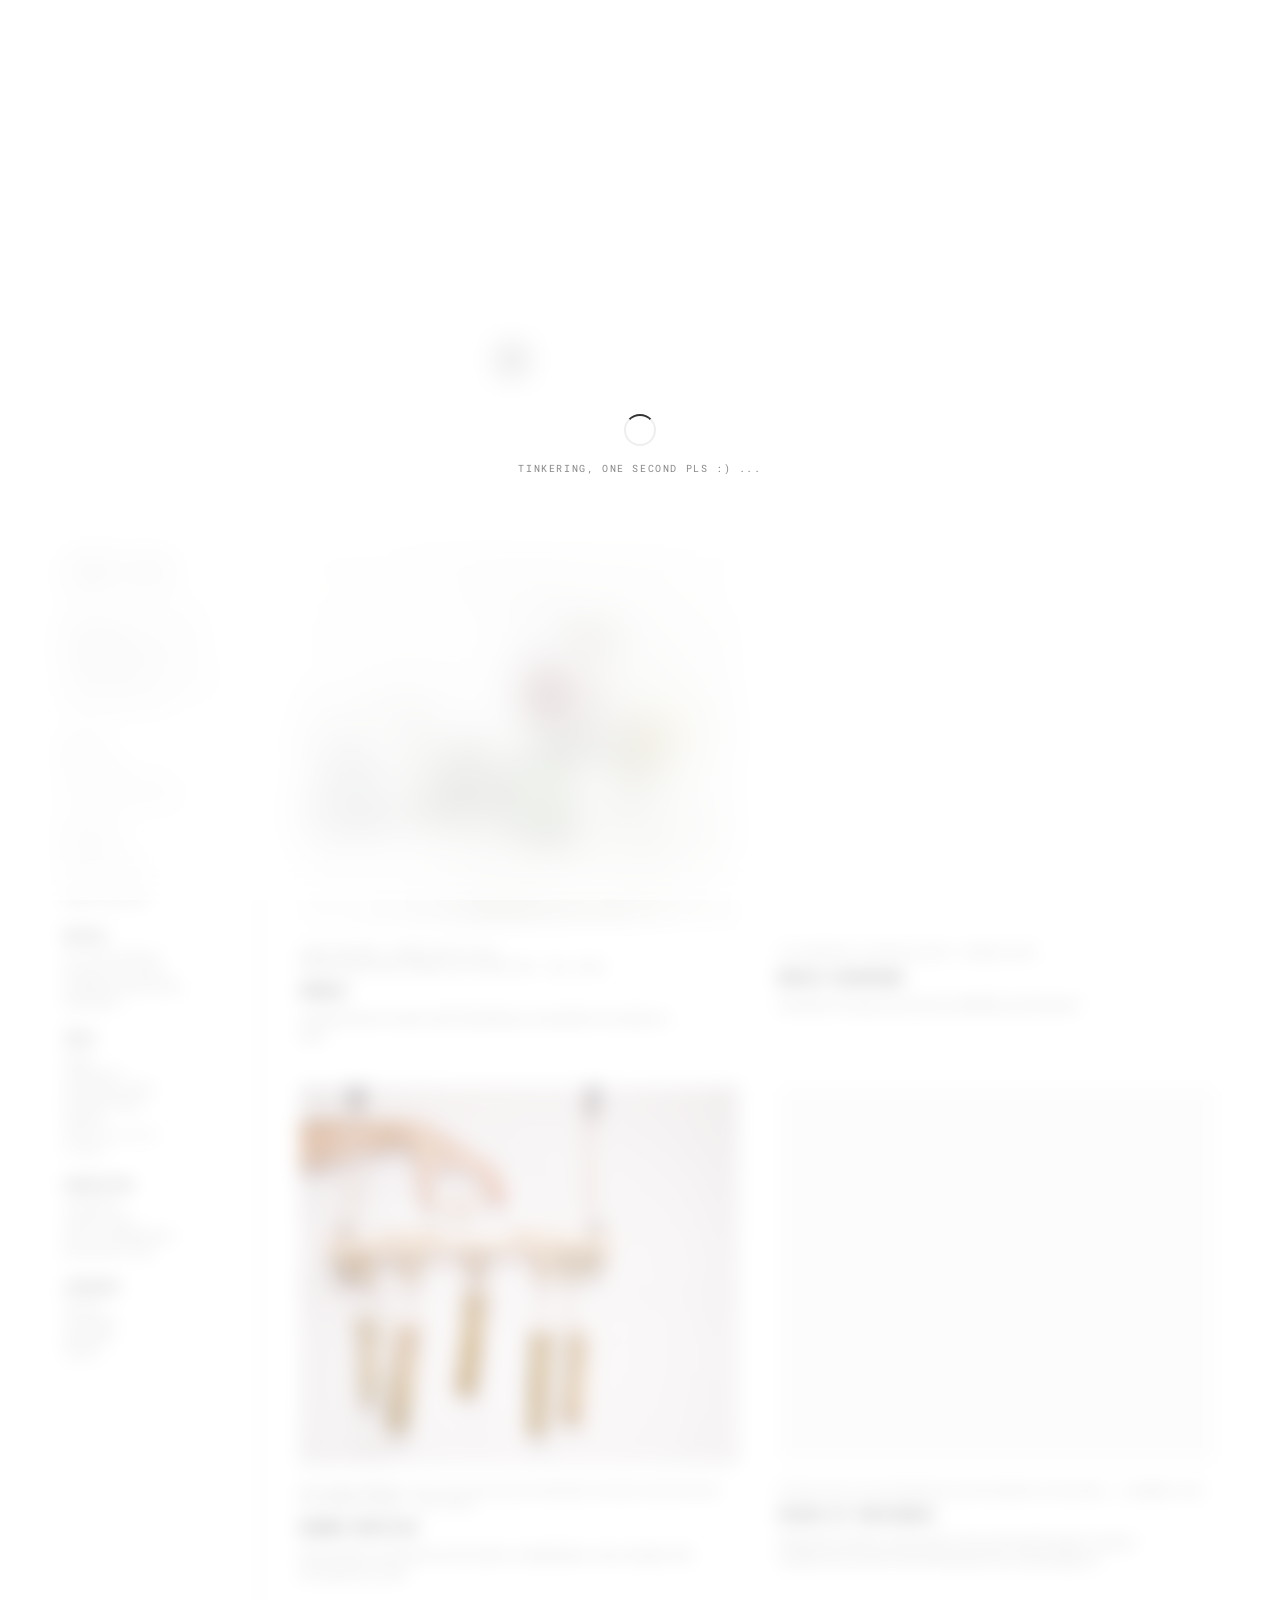
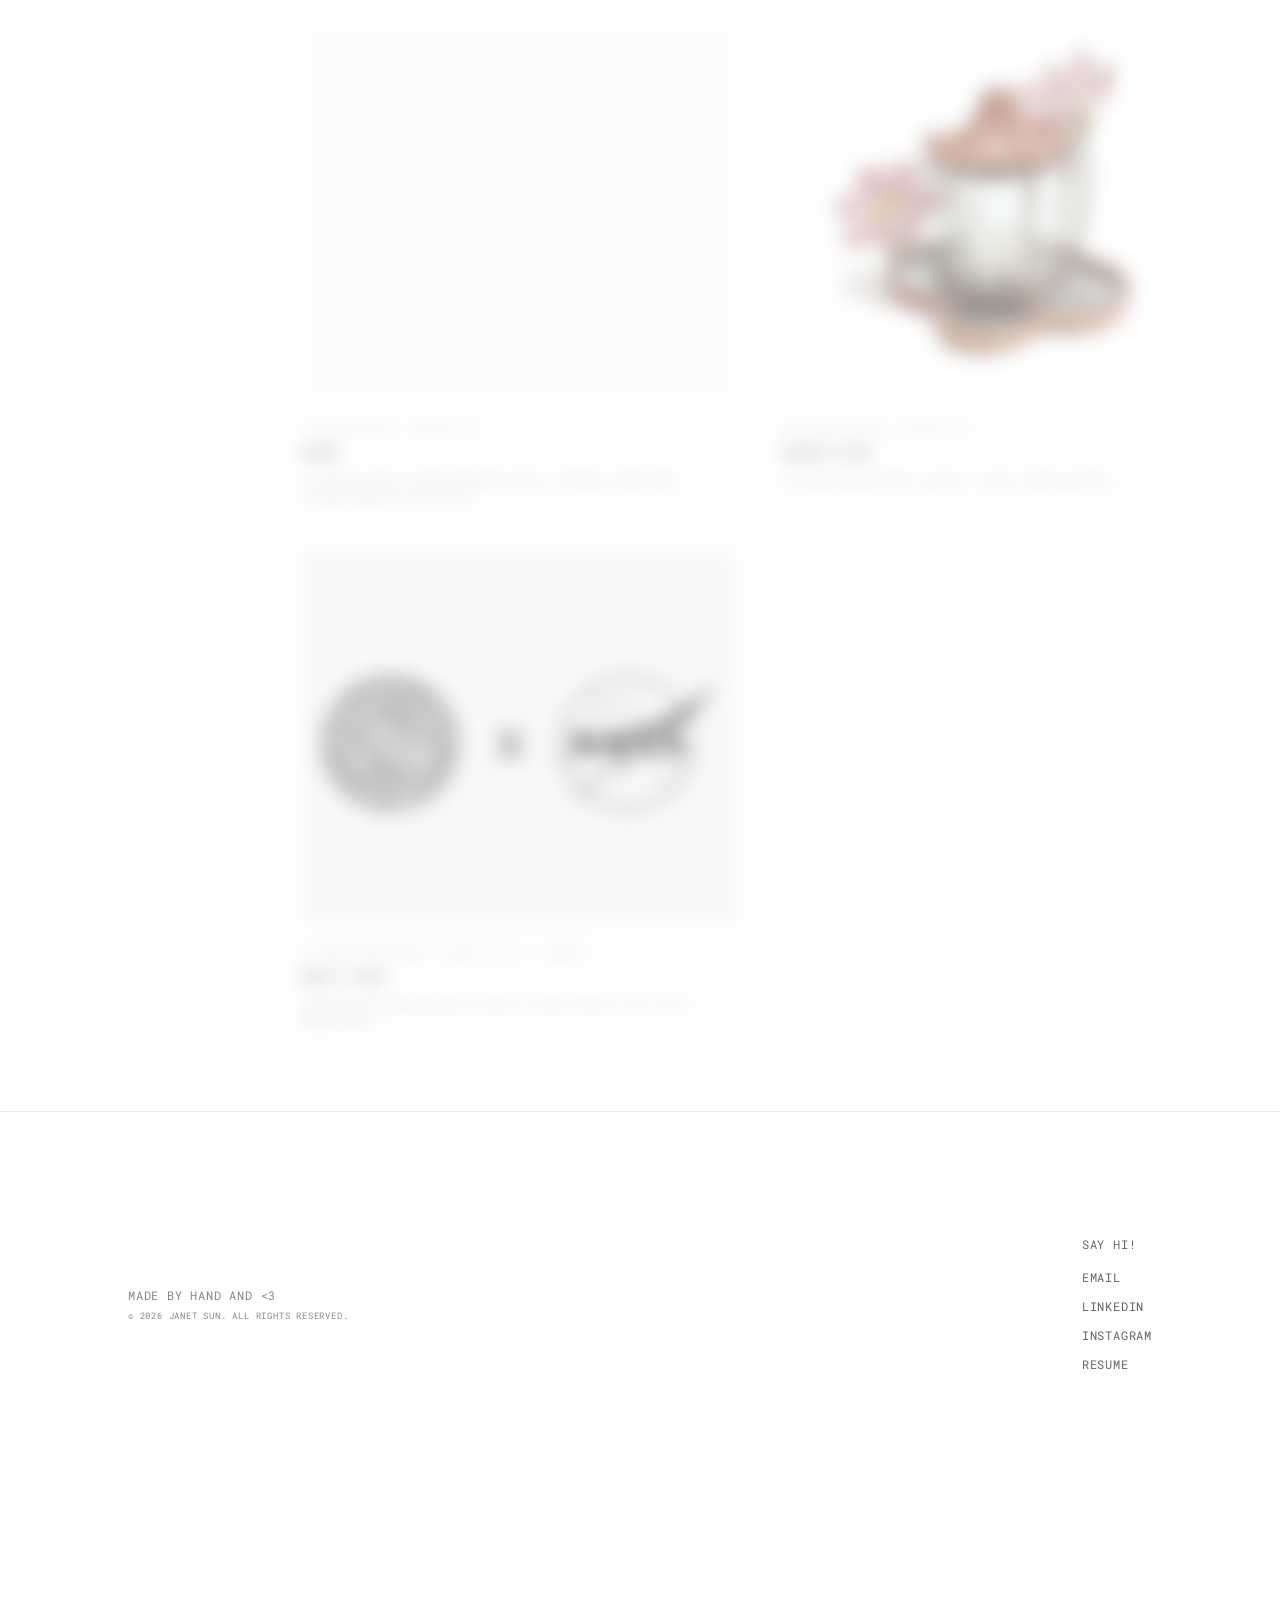
==== index.html @ c60e429c "update" ====
<!DOCTYPE html>
<html lang="en">
<head>
<meta charset="UTF-8" />
<meta name="viewport" content="width=device-width, initial-scale=1.0" />
<title>Janet Sun Works</title>

<link href="https://fonts.googleapis.com/css2?family=Inter:wght@400;500&family=Source+Serif+4:opsz@8..60&family=Roboto+Mono&display=swap" rel="stylesheet">
<link rel="stylesheet" href="styles.css">
<style>
  .index-loading {
    position: fixed;
    inset: 0;
    z-index: 99999;
    background: rgba(255, 255, 255, 0.6);
    backdrop-filter: blur(20px);
    -webkit-backdrop-filter: blur(20px);
    display: flex;
    flex-direction: column;
    align-items: center;
    justify-content: center;
    transition: opacity 0.5s ease, visibility 0.5s ease;
  }
  .index-loading.hidden {
    opacity: 0;
    visibility: hidden;
    pointer-events: none;
  }
  .index-loading-spinner {
    width: 2.5rem;
    height: 2.5rem;
    border: 3px solid #eee;
    border-top-color: #333;
    border-radius: 50%;
    animation: index-loading-spin 0.9s linear infinite;
  }
  .index-loading-text {
    font-family: 'Roboto Mono', monospace;
    font-size: clamp(0.6875rem, 1.5vw, 0.75rem);
    text-transform: uppercase;
    letter-spacing: 0.125rem;
    color: #888;
    margin-top: 1.25rem;
  }
  @keyframes index-loading-spin {
    to { transform: rotate(360deg); }
  }
  /* Click me cursor on cards */
  .cursor.click-me-bubble {
    width: 0;
    height: 0;
    background: none;
    backdrop-filter: none;
    -webkit-backdrop-filter: none;
  }
  .cursor.click-me-bubble::after {
    content: "click me";
    position: absolute;
    left: 50%;
    top: 50%;
    transform: translate(-50%, -50%);
    white-space: nowrap;
    font-family: 'Roboto Mono', monospace;
    font-size: clamp(0.625rem, 1.2vw, 0.6875rem);
    font-weight: 600;
    letter-spacing: 0.03125rem;
    text-transform: uppercase;
    color: #000;
    background: rgba(255, 255, 255, 0.95);
    padding: 0.5rem 0.875rem;
    border-radius: 100px;
    box-shadow: 0 4px 16px rgba(0, 0, 0, 0.12);
    border: 1px solid rgba(0, 0, 0, 0.06);
  }
  /* Coming soon cursor on NASA x RISD */
  .cursor.coming-soon-bubble {
    width: 0;
    height: 0;
    background: none;
    backdrop-filter: none;
    -webkit-backdrop-filter: none;
  }
  .cursor.coming-soon-bubble::after {
    content: "coming soon";
    position: absolute;
    left: 50%;
    top: 50%;
    transform: translate(-50%, -50%);
    white-space: nowrap;
    font-family: 'Roboto Mono', monospace;
    font-size: clamp(0.625rem, 1.2vw, 0.6875rem);
    font-weight: 600;
    letter-spacing: 0.03125rem;
    text-transform: uppercase;
    color: #222;
    background: rgba(255, 255, 255, 0.95);
    padding: 0.5rem 0.875rem;
    border-radius: 100px;
    box-shadow: 0 4px 16px rgba(0, 0, 0, 0.12);
    border: 1px solid rgba(0, 0, 0, 0.06);
  }
</style>
</head>

<body>

<div id="index-loading" class="index-loading" aria-hidden="false">
  <div class="index-loading-spinner"></div>
  <p class="index-loading-text">tinkering, one second pls :) <span id="index-loading-dots" class="index-loading-dots"></span></p>
</div>
<script>
(function() {
  var el = document.getElementById('index-loading-dots');
  if (!el) return;
  var n = 0;
  setInterval(function() {
    n = (n + 1) % 4;
    el.textContent = n === 0 ? '' : '.'.repeat(n);
  }, 350);
})();
</script>

<div class="nav">
  <div onclick="window.location.href='index.html'">Janet Sun</div>
  <div class="nav-right">
    <span onclick="window.location.href='#work'">Work</span>
    <span onclick="window.location.href='about.html'">About</span>
  </div>
</div>

<div class="board">
  <div class="cursor"></div>

  <p class="bg-paragraph"> Hello! Welcome to my industrial design portfolio! Thank you for taking the time to explore my page and I hope you enjoy your stay!<p\>
  <div class="hero">
    <video autoplay muted playsinline preload="auto" class="hero-video">
      <source src="Comp 1.mp4" type="video/mp4">
      Your browser does not support the video tag.
    </video>
    <div class="hero-name">JANET SUN</div>
  </div>

  <div class="card orange">
    <p>
      Janet is an interdisciplinary designer passionate about hands-on prototyping,  visual craft and intentional design.
    </p>
    <div class="line"></div>
  </div>

  <div class="card peach">
    She is studying <b>Industrial Design</b> at the<b> Rhode Island School of Design</b>,
    where she is exploring and tinkering with technology and design.
  </div>

  <div class="card blue">
    ꩜
  </div>

  <div class="card green">
    孙敏捷
  </div>

  <div class="scroll-arrow">
    ↓
  </div>
  <div class="white-page-line"></div>
</div>

<div class="gallery-section gallery-section-blurred" id="work">
  <div class="gallery-container">
    <div class="section-header">
      <h1>Janet Sun</h1>
      <p>Rhode Island School of Design<br> <b>Industrial Design '27</b> <i>(Computation, Technology & Culture Concentration)</i></b></p>
      
      <div class="skills-list">
        <div class="skills-group">
          <h4>Design</h4>
          <ul>

            
            <li>UI/UX Design</li>
            <li>Concept Development</li>
            <li>Orthographic & Drawing</li>
            </ul>
        </div>

        <div class="skills-group">
          <h4>Research</h4>
          <ul>
            <li>Ethnography</li>
           
            <li>Usability Testing</li>
            <li>Journey Mapping</li>
            <li>Survey Analysis</li>
          </ul>
        </div>

        <div class="skills-group">
          <h4>Digital</h4>
          <ul>
            <li>AR / VR Exploration</li>
            <li>Interactive Systems</li>
            <li>Experience Prototyping</li>
            <li>Web Design</li>
          </ul>
        </div>

        <div class="skills-group">
          <h4>Tools</h4>
          <ul>
            <li>Figma</li>
            <li>Adobe Suite</li>
            <li>SolidWorks, Rhino</li>
            <li>Blender, Nomad</li>
            <li>Arduino</li>
            <li>HTML, CSS, JS, p5.js</li>
            <li>AI tools</li>
          </ul>
        </div>

        <div class="skills-group">
          <h4>Fabrication</h4>
          <ul>
            <li>3D Printing</li>
            <li>Laser Cutting</li>
            <li>Metal & Woodworking</li>
            <li>Rapid Prototyping</li>
          </ul>
        </div>

        <div class="skills-group">
          <h4>Languages</h4>
          <ul>
            <li>English</li>
            <li>Cantonese</li>
            <li>Mandarin</li>
            <li>French</li>
          </ul>
        </div>
      </div>
    </div>
    
    <div class="vertical-line"></div>

    <div class="gallery-grid">
      <a href="seedle.html" class="gallery-item-link">
      <div class="gallery-item">
        <img src="photo/seedle/Gemini_Generated_Image_8rr1y48rr1y48rr1.png" alt="Seedle">
        <h5>Seed Shaker + Seedle App ui/ux</h5>
        <h5>Exhbited @ RISD Trinellial Exhbition - Fall 2025</h5>
        <h3>Seedle</h3>
        <p> introducing a fun way to start rebuiding our ecosystem one step at a time. </p>
      </div>
    </a>

    <a href="headphone.html" class="gallery-item-link">
      <div class="gallery-item">
        <video autoplay muted loop playsinline preload="auto" class="gallery-video" style="filter: brightness(1.2);">
          <source src="photo/headphone/Sequence 01.mp4" type="video/mp4">
          Your browser does not support the video tag.
        </video>
        <h5>Solidworks Course @ RISD - Spring 2025</h5>
        <h3>Mosaic Headphone</h3>
        <p> Exloration through 3D cad with SolidWorks and Keyshot </p>
      </div>
    </a>

    <a href="bamboo.html" class="gallery-item-link">
      <div class="gallery-item">
        <img src="photo/bamboo/BAMBOO1.png" alt="Bamboo Project">
        <h5>Bat Enrichement Tool  @ the Wildlife Rehabilitators Association of Rhode Island - Fall 2025</h5>
        <h3>Bamboo Whistler</h3>
        <p>Echolocation enrichment tool for bats in rehabilitation, also versatile with bird species as well.</p>
      </div>
    </a>

    <a href="mall.html" class="gallery-item-link">
      <div class="gallery-item">
        <video autoplay muted loop playsinline preload="auto" class="gallery-video" style="object-position: center 50%;">
          <source src="photo/Mall pVD/IMG_2078.mp4" type="video/mp4">
          Your browser does not support the video tag.
        </video>
        <h5>Exhibition & AR Experience @ Providence place mall - Summer 2025</h5>
        <h3>Echoes of Providence </h3>
        <p>Bringing Providence spirit back to the local mall through in-person research and custom-built AR experiences using SnapLens.</p>
      </div>
    </a>

    <a href="bloom.html" class="gallery-item-link">
      <div class="gallery-item">
        <video id="bloom-cover-video" autoplay muted loop playsinline preload="auto" class="gallery-video" style="object-position: center 50%; opacity: 0.9;">
          <source src="photo/Bloom/0219(2).mp4" type="video/mp4">
          Your browser does not support the video tag.
        </video>
        <h5>Tape Dispenser - Spring 2025</h5>
        <h3>Bloom</h3>
        <p>A multiples project. exploring different ways to multiple a single object through material, tools and form.</p>
      </div>
    </a>

    <a href="locked-lotus.html" class="gallery-item-link">
      <div class="gallery-item">
        <img src="photo/LockedLotus/Untitled_White_Background_Edit_2026-02-21_15-52.png" alt="Locked Lotus">
        <h5>Art Installation - Spring 2023 </h5>
        <h3>Locked Lotus</h3>
        <p>Lotus flowers and lantern structure—serene, refined, artisanal.</p>
      </div>
    </a>

    <a href="#work" class="gallery-item-link gallery-item-link-nasa">
      <div class="gallery-item">
        <img src="photo/nasa/nasa%20x%20risd-01.png" alt="NASA x RISD" style="filter: grayscale(100%) invert(1);">
        <h5>Extreme Enviroment Course @ RISD - Ongoing</h5>
        <h3>NASA x RISD</h3>
        <p>designing and building lifesize mockup of a space station for the current NASA mission. </p>
      </div>
    </a>

    
  </div>
</div>
</div>

<footer id="footer" class="footer">
  <div class="footer-content">
    <div class="footer-left">
      <p style="font-size: 0.9rem; color: #888; margin-bottom: 6px;">Made by hand and &lt;3</p>
      <p>&copy; 2026 Janet Sun. All rights reserved.</p>
    </div>
    <div class="footer-right">
      <p class="footer-say-hi">Say hi!</p>
      <div class="footer-links">
        <a href="mailto:janetsun05@gmail.com">Email</a>
        <a href="https://www.linkedin.com/in/janet-sun05" target="_blank" rel="noopener noreferrer">LinkedIn</a>
        <a href="#">Instagram</a>
        <a href="janetsunCV_ID.pdf" target="_blank" rel="noopener noreferrer">Resume</a>
      </div>
    </div>
  </div>
</footer>

<script src="main.js"></script>
<script>
  (function() {
    var bloomVideo = document.getElementById('bloom-cover-video');
    if (bloomVideo) {
      bloomVideo.playbackRate = 0.4;
    }
  })();
  (function() {
    var cursor = document.querySelector('.cursor');
    var cards = document.querySelectorAll('.card');
    if (!cursor || !cards.length) return;
    cards.forEach(function(card) {
      card.addEventListener('mouseenter', function() {
        if (document.body.classList.contains('content-revealed') && !document.body.classList.contains('cards-landed')) cursor.classList.add('click-me-bubble');
      });
      card.addEventListener('mouseleave', function() { cursor.classList.remove('click-me-bubble'); });
    });
  })();
  (function() {
    var cursor = document.querySelector('.cursor');
    var nasaLink = document.querySelector('.gallery-item-link-nasa');
    if (!cursor || !nasaLink) return;
    nasaLink.addEventListener('mouseenter', function() { cursor.classList.add('coming-soon-bubble'); });
    nasaLink.addEventListener('mouseleave', function() { cursor.classList.remove('coming-soon-bubble'); });
  })();
</script>
</body>
</html>
---- styles.css ----
:root {
  --bg: #ffffff;
  --orange: #ffffff;
  --peach: #ffffff;
  --blue: #cfe6f8;
  --green: #ffffff;
  --pink: #ffffff;
  --text-dark: #000000;
  --space-xs: 0.25rem;
  --space-sm: 0.5rem;
  --space-md: 1rem;
  --space-lg: 1.5rem;
  --space-xl: 2rem;
  --space-2xl: 2.5rem;
  --space-3xl: 3rem;
}

* {
  box-sizing: border-box;
}

html {
  font-size: 100%; 
  zoom: 0.8; /* Scales EVERYTHING down to 80% including images and videos */
  scroll-behavior: smooth;
  cursor: none;
}

body {
  margin: 0;
  background: var(--bg);
  font-family: Inter, sans-serif;
  font-size: 1rem;
  line-height: 1.5;
  min-height: 100vh;
  overflow-x: hidden;
  overflow-y: auto;
  cursor: none;
  -webkit-font-smoothing: antialiased;
  -moz-osx-font-smoothing: grayscale;
  -webkit-user-select: none; /* Safari */
  -ms-user-select: none; /* IE 10+ and Edge */
  user-select: none; /* Standard syntax */
}

/* Top Nav */
.nav {
  position: fixed;
  top: 0;
  left: 0;
  right: 0;
  z-index: 10000;
  padding: clamp(0.5rem, 2vw, 1rem) clamp(1rem, 4vw, 1.5rem);
  display: flex;
  justify-content: space-between;
  font-size: clamp(0.6875rem, 1.5vw, 0.75rem);
  letter-spacing: 0.1em;
  text-transform: uppercase;
  background: rgba(255, 255, 255, 0.05);
  backdrop-filter: blur(10px);
  -webkit-backdrop-filter: blur(10px);
  border-top: 1px solid rgba(255, 255, 255, 0.8);
  border-bottom: 1px solid #000;
  box-shadow: inset 0 1px 0 rgba(255, 255, 255, 0.3);
  color: #000;
  opacity: 0;
  transition: opacity 1s ease;
}

/* Problem Section Styles */
.problem-section {
  padding: clamp(3rem, 8vw, 8.75rem) 10%;
  background: #fff;
  text-align: center;
  position: relative;
  z-index: 10;
  min-height: 100vh;
  display: flex;
  flex-direction: column;
  justify-content: center;
}

.problem-label {
  font-family: 'Roboto Mono', monospace;
  font-size: clamp(0.75rem, 1.5vw, 0.875rem);
  text-transform: uppercase;
  letter-spacing: 0.125rem;
  color: #666;
  margin-bottom: clamp(1.5rem, 4vw, 2.5rem);
  font-weight: 400;
  display: block;
}

.problem-statement {
  font-family: 'Source Serif 4', serif;
  font-size: clamp(1.5rem, 4vw, 2.4rem);
  line-height: 1.4;
  max-width: min(1000px, 90vw);
  margin: 0 auto;
  color: #222;
  font-weight: 400;
}

@media (max-width: 768px) {
  .problem-section {
    padding: clamp(2.5rem, 10vw, 5rem) 5%;
  }
  .problem-statement {
    font-size: clamp(1.25rem, 4vw, 1.8rem);
  }
}

.nav-right span {
  margin-left: clamp(1rem, 3vw, 1.5rem);
}

/* Sidebar – page menu only (not on index) */
.sidebar {
  position: fixed;
  left: 0;
  top: 0;
  bottom: 0;
  width: min(200px, 45vw);
  z-index: 9998;
  background: rgba(255, 255, 255, 0.97);
  backdrop-filter: blur(12px);
  -webkit-backdrop-filter: blur(12px);
  border-right: 1px solid rgba(0, 0, 0, 0.08);
  padding: clamp(3rem, 8vw, 5rem) 0 clamp(2rem, 5vw, 2.5rem) clamp(1rem, 4vw, 1.5rem);
  display: flex;
  flex-direction: column;
  font-family: 'Roboto Mono', monospace;
  font-size: clamp(0.625rem, 1.2vw, 0.6875rem);
  letter-spacing: 0.1em;
  text-transform: uppercase;
}
.sidebar-home {
  display: block;
  font-weight: 600;
  color: #000;
  text-decoration: none;
  margin-bottom: clamp(1rem, 3vw, 1.5rem);
  cursor: none;
  font-size: clamp(0.625rem, 1.2vw, 0.6875rem);
  letter-spacing: 0.1em;
  text-transform: uppercase;
}
.sidebar-home:hover {
  opacity: 0.7;
}
.sidebar-home .sidebar-home-arrow {
  margin-right: 0.5rem;
}
.sidebar-section-title {
  font-size: 0.625rem;
  letter-spacing: 0.15em;
  color: #888;
  margin: 0 0 0.75rem 0;
  padding-bottom: 0.25rem;
}
.sidebar-page-nav {
  list-style: none;
  margin: 0;
  padding: 0;
}
.sidebar-page-nav li {
  margin-bottom: 0.5rem;
}
.sidebar-page-nav a {
  color: #555;
  text-decoration: none;
  cursor: none;
  display: inline-block;
}
.sidebar-page-nav a:hover {
  color: #000;
}
.sidebar-back-to-top {
  margin-top: auto;
  display: inline-block;
  color: #555;
  text-decoration: none;
  cursor: none;
  padding-top: 1rem;
  font-size: clamp(0.625rem, 1.2vw, 0.6875rem);
  letter-spacing: 0.1em;
  text-transform: uppercase;
}
.sidebar-back-to-top:hover {
  color: #000;
}
body.has-sidebar {
  padding-left: min(200px, 45vw);
}
@media (max-width: 900px) {
  .sidebar {
    transform: translateX(-100%);
    transition: transform 0.3s ease;
  }
  body.has-sidebar {
    padding-left: 0;
  }
}

/* Overview meta line (timeline, role, team, tools) */
.overview-meta {
  display: flex;
  flex-wrap: wrap;
  gap: clamp(0.75rem, 2vw, 1rem) clamp(1rem, 3vw, 2rem);
  font-family: 'Roboto Mono', monospace;
  font-size: clamp(0.625rem, 1.2vw, 0.6875rem);
  letter-spacing: 0.1em;
  text-transform: uppercase;
  color: #666;
  margin-bottom: 1.25rem;
  padding-bottom: 1rem;
  border-bottom: 1px solid rgba(0, 0, 0, 0.1);
}
.overview-meta span {
  display: flex;
  flex-direction: column;
  gap: 0.25rem;
  align-items: flex-start;
}
.overview-meta .meta-label {
  color: #999;
}
.overview-meta .meta-value {
  color: #333;
}

.overview-context,
.overview-problem {
  margin-bottom: 1.25rem;
}
.overview-context .overview-block-label,
.overview-problem .overview-block-label {
  font-family: 'Roboto Mono', monospace;
  font-size: 0.625rem;
  letter-spacing: 0.15em;
  text-transform: uppercase;
  color: #888;
  margin-bottom: 0.5rem;
}
.overview-context .overview-block-content,
.overview-problem .overview-block-content {
  font-family: 'Inter', sans-serif;
  font-size: 1rem;
  line-height: 1.6;
  color: #444;
}
.overview-problem .overview-block-content {
  font-family: 'Source Serif 4', serif;
  font-size: clamp(1rem, 1.5vw, 1.25rem);
  line-height: 1.4;
  color: #22222225;
}

/* Board */
.board {
  position: relative;
  width: 100%;
  height: 65vh;
  min-height: 20rem;
}

.bg-paragraph {
  position: absolute;
  top: clamp(2rem, 6vw, 4rem);
  left: clamp(0.75rem, 2vw, 1.5rem);
  font-size: clamp(0.875rem, 1.2vw, 1rem);
  color: #eeeeee; /* Lighter Grey */
  width: min(36vw, 90%);
  line-height: 1.4;
  z-index: 5;
  pointer-events: none;
  font-family: 'Roboto Mono', monospace;
  margin: 0;
  white-space: pre-wrap;
  word-spacing: 0.125rem;
  transition: color 0.5s ease, filter 0.5s ease-out;
  filter: blur(8px);
}

.bg-paragraph.dark-mode {
  color: #000000ac;
  filter: blur(0);
}

/* Hero Section */
.hero {
  position: absolute;
  top: calc(50% - 15px);
  left: 50%;
  transform: translate(-50%, -50%);
  text-align: center;
  z-index: 0;
  pointer-events: none;
}

.hero-video {
  width: min(43vw, 620px);
  max-width: 100%;
  height: auto;
  display: block;
  margin: 0 auto;
  mix-blend-mode: multiply;
  opacity: 0.75;
  filter: blur(0.5px);
}

.hero-name {
  font-size: clamp(0.875rem, 1.2vw, 1.1875rem);
  font-weight: bold;
  text-transform: uppercase;
  letter-spacing: -0.07em;
  color: #000;
  text-align: right;
  margin-top: clamp(-8rem, -12vw, -9.375rem);
  margin-right: clamp(2rem, 5vw, 5rem);
  position: relative;
  z-index: 500;
  opacity: 0;
  transition: opacity 1s ease;
  filter: blur(0.4px);
  text-shadow: #0000000f 1px 1px 2px;
}
.hero-name.visible {
  opacity: 0.75;
}

/* Custom cursor */
.cursor {
  position: fixed;
  top: 0;
  left: 0;
  width: clamp(18px, 1.25rem, 25px);
  height: clamp(18px, 1.25rem, 25px);
  background: #fff;
  border-radius: 50%;
  pointer-events: none;
  z-index: 10001;
  transform: translate3d(-100px, -100px, 0);
  transition: width 0.2s ease, height 0.2s ease;
  will-change: transform, width, height;
  backface-visibility: hidden;
  mix-blend-mode: difference;
}

.cursor.grow {
  width: clamp(45px, 4rem, 65px);
  height: clamp(45px, 4rem, 65px);
}

/* No hand cursor - custom cursor only everywhere */
a, button, [onclick], .nav > div, .nav span, .nav-right span, .back-button, .ideation-trigger {
  cursor: none !important;
}

/* Cards */
.card {
  position: absolute;
  padding: clamp(0.875rem, 1.5vw, 1.375rem) clamp(1rem, 1.5vw, 1.5rem);
  transform-origin: center;
  /* animation will be triggered by JS after video ends */
  opacity: 0; 
  border-radius: clamp(0.75rem, 2vw, 1.25rem);
  backdrop-filter: blur(20px) brightness(1.1) saturate(2.1);
  -webkit-backdrop-filter: blur(10px) brightness(1.1) saturate(1.1);
  border: 1px solid rgba(255, 255, 255, 0.6);
  z-index: 10;
  color: #000;
  font-family: 'Roboto Mono', monospace;
  background: rgba(255, 255, 255, 0.01);
  box-shadow: 
    0 8px 32px 0 rgba(0, 0, 0, 0.1),
    inset 0 0 0 1px rgba(255, 255, 255, 0.4);
  transition: margin-top 0.5s ease, box-shadow 0.5s ease;
}

.card p {
  font-size: clamp(0.875rem, 1.2vw, 1rem);
  line-height: 1.4;
  margin: 0;
}

.card:hover {
  margin-top: -2px;
  box-shadow: 
    0 12px 40px 0 rgba(0, 0, 0, 0.15),
    inset 0 0 0 1px rgba(255, 255, 255, 0.3);
}

.card.animate-in {
  animation: floatIn 1.5s cubic-bezier(0.23, 1, 0.32, 1) forwards;
}

.card.orange {
  width: min(320px, 85vw);
  max-width: 20rem;
}

.card.peach {
  width: min(300px, 80vw);
  max-width: 18.75rem;
  font-size: clamp(0.875rem, 1.2vw, 1rem);
}

.card.blue {
  width: clamp(4rem, 6vw, 5.625rem);
  height: clamp(4rem, 6vw, 5.625rem);
  min-width: 4rem;
  min-height: 4rem;
  display: flex;
  align-items: center;
  justify-content: center;
  font-size: clamp(1rem, 1.5vw, 1.25rem);
}

.card.green {
  padding: clamp(0.5rem, 1vw, 0.625rem) clamp(0.75rem, 1.5vw, 0.875rem);
  font-size: clamp(1rem, 1.5vw, 1.375rem);
  letter-spacing: 0.15em;
}

/* Card placement - percentage-based for reflow */
.card.orange {
  top: 38%;
  left: clamp(5%, 34%, 34%);
  transform: rotate(-3deg) translateX(clamp(0.5rem, 2.5vw, 2.375rem));
}

.card.peach {
  top: 48%;
  left: 52%;
  transform: rotate(2deg);
}

.card.blue {
  top: 60%;
  left: 33%;
  transform: rotate(-8deg);
}

.card.green {
  top: 43%;
  left: 62%;
  transform: rotate(6deg);
}

/* Orange card details */
.orange .line {
  border-bottom: 1px solid rgba(0, 0, 0, 0.2);
  margin: 0.75rem 0;
}

.orange .dots {
  display: flex;
  gap: 0.625rem;
  margin-bottom: 0.625rem;
}

.orange .dots span {
  width: 0.5rem;
  height: 0.5rem;
  background: rgba(0, 0, 0, 0.5);
  display: block;
}

/* Scroll Arrow */
.scroll-arrow {
  position: absolute;
  bottom: -1.5rem;
  left: 50%;
  transform: translateX(-50%);
  font-size: clamp(1.25rem, 2vw, 1.5rem);
  color: #000;
  animation: bounce 2s infinite;
  opacity: 0;
  transition: opacity 1s ease;
  z-index: 100;
}

.white-page-line {
  position: absolute;
  bottom: clamp(1.5rem, 2vw, 2.5rem);
  left: 0;
  right: 0;
  border-bottom: 1px solid #000;
  opacity: 0;
  transition: opacity 1s ease;
}

.card.animate-in ~ .scroll-arrow,
.card.animate-in ~ .white-page-line {
  opacity: 1;
}

@keyframes bounce {
  0%, 20%, 50%, 80%, 100% { transform: translate(-50%, 0); }
  40% { transform: translate(-50%, -10px); }
  60% { transform: translate(-50%, -5px); }
}

/* Gallery Section */
.gallery-section {
  padding: clamp(3rem, 8vw, 6.25rem) 5%;
  background: #fff;
  min-height: 100vh;
  transition: filter 1.2s ease, opacity 1.2s ease;
}
.gallery-section.gallery-section-blurred {
  filter: blur(12px);
  opacity: 0.5;
}

.gallery-container {
  display: flex;
  flex-wrap: wrap;
  gap: clamp(1.5rem, 4vw, 3.75rem);
  align-items: flex-start;
}

.section-header {
  width: 100%;
  max-width: 12.5rem;
  display: flex;
  flex-direction: column;
  align-items: flex-start;
  text-align: left;
  position: sticky;
  top: clamp(4rem, 10vw, 6.25rem);
}

.section-header h1 {
  font-family: 'Roboto Mono', monospace;
  font-size: clamp(1rem, 2vw, 1.25rem);
  font-weight: 500;
  margin-bottom: 1.25rem;
  text-transform: uppercase;
  color: #000;
  letter-spacing: 0.125rem;
}

.section-header p {
  font-family: 'Inter', sans-serif;
  font-size: clamp(0.75rem, 1.2vw, 0.8125rem);
  line-height: 1.6;
  color: #666;
  text-transform: uppercase;
  letter-spacing: 0.0625rem;
  margin-bottom: clamp(1.5rem, 5vw, 2.5rem);
}

.skills-list {
  width: 100%;
}

.skills-group {
  margin-bottom: clamp(1rem, 2vw, 1.5625rem);
}

.skills-group h4 {
  font-family: 'Roboto Mono', monospace;
  font-size: clamp(0.625rem, 1.2vw, 0.6875rem);
  text-transform: uppercase;
  letter-spacing: 0.09375rem;
  color: #000;
  margin: 0 0 0.625rem 0;
  font-weight: 500;
}

.skills-group ul {
  list-style: none;
  padding: 0;
  margin: 0;
}

.skills-group li {
  font-family: 'Inter', sans-serif;
  font-size: clamp(0.625rem, 1.1vw, 0.65625rem);
  line-height: 1.8;
  color: #888;
  text-transform: uppercase;
  letter-spacing: 0.03125rem;
}

.vertical-line {
  width: 1px;
  background: rgba(0, 0, 0, 0.201);
  align-self: stretch;
  min-height: 2rem;
}

.gallery-grid {
  flex: 1;
  min-width: 0;
  display: grid;
  grid-template-columns: repeat(auto-fit, minmax(min(350px, 100%), 1fr));
  gap: clamp(1.5rem, 4vw, 3.75rem);
}

.gallery-item-link {
  text-decoration: none;
  cursor: none;
}

.gallery-item {
  text-align: left;
  transition: transform 0.4s ease;
  background: #fff; /* Match page background */
  overflow: hidden; /* Ensure scale doesn't bleed out */
}

.gallery-item:hover {
  transform: translateY(-5px);
}

.gallery-item img,
.gallery-item video {
  width: 100%;
  max-width: 100%;
  aspect-ratio: 4 / 3.46;
  object-fit: cover;
  border-radius: 0;
  margin-bottom: clamp(1rem, 2vw, 1.5625rem);
  transition: transform 0.6s cubic-bezier(0.25, 1, 0.5, 1), filter 0.6s ease;
  border: none;
  outline: none;
  display: block;
  background-color: #f9f9f9;
}

.gallery-video {
  object-fit: cover;
  object-position: center 30%;
  background-color: transparent;
  transform: translateY(-2px); /* Shave off 2px from the top against the hidden overflow */
  pointer-events: none;
}
.gallery-video::-webkit-media-controls {
  display: none !important;
}
.gallery-video::-webkit-media-controls-enclosure {
  display: none !important;
}
.gallery-video::-webkit-media-controls-panel {
  display: none !important;
}

.gallery-item h3 {
  font-family: 'Roboto Mono', monospace;
  font-size: clamp(0.875rem, 1.2vw, 1rem);
  font-weight: 500;
  margin: 0.625rem 0 0.5rem 0;
  text-transform: uppercase;
  color: #000;
  letter-spacing: 0.0625rem;
}

.gallery-item h5 {
  font-family: 'Inter', sans-serif;
  font-size: clamp(0.625rem, 1.1vw, 0.6875rem);
  margin: 0;
  color: #666;
  letter-spacing: 0.125rem;
  text-transform: uppercase;
  font-weight: 400;
}

.gallery-item p {
  font-family: 'Inter', sans-serif;
  font-size: clamp(0.8125rem, 1.1vw, 0.9375rem);
  line-height: 1.6;
  color: #888;
  margin: 0.75rem 0 0 0;
  max-width: 90%;
}

/* Problem Section Styles (shared - avoid duplicate) */
.problem-section {
  padding: clamp(3rem, 8vw, 8.75rem) 10%;
  background: #fff;
  text-align: center;
  position: relative;
  z-index: 10;
}

.problem-label {
  font-family: 'Roboto Mono', monospace;
  font-size: clamp(0.75rem, 1.5vw, 0.875rem);
  text-transform: uppercase;
  letter-spacing: 0.125rem;
  color: #666;
  margin-bottom: clamp(1.5rem, 4vw, 2.5rem);
  font-weight: 400;
  display: block;
}

.problem-statement {
  font-family: 'Source Serif 4', serif;
  font-size: clamp(1.5rem, 4vw, 2.4rem);
  line-height: 1.4;
  max-width: min(1000px, 90vw);
  margin: 0 auto;
  color: #222;
  font-weight: 400;
}

@media (max-width: 768px) {
  .problem-section {
    padding: clamp(2.5rem, 10vw, 5rem) 5%;
  }
  .problem-statement {
    font-size: clamp(1.25rem, 4vw, 1.8rem);
  }
}

/* Marketing Section */
.marketing-section {
  width: 100%;
  padding: clamp(3rem, 8vw, 6.25rem) 10%;
  background: #fff;
  position: relative;
  z-index: 10;
  text-align: center;
}

.marketing-container {
  width: 100%;
  max-width: 50rem;
  margin: 0 auto;
  border-radius: 0.5rem;
  overflow: hidden;
  box-shadow: 0 2.5rem 6.25rem rgba(0,0,0,0.1);
}

.marketing-image {
  width: 100%;
  max-width: 100%;
  height: auto;
  display: block;
  transition: transform 1.2s cubic-bezier(0.23, 1, 0.32, 1);
}

.marketing-container:hover .marketing-image {
  transform: scale(1.02);
}

/* Footer Section */
.footer {
  background: #fff;
  color: #000;
  padding: clamp(5rem, 12vw, 11.25rem) 10% clamp(3rem, 8vw, 6.25rem);
  min-height: 40vh;
  border-top: 1px solid rgba(0, 0, 0, 0.1);
}

.footer-content {
  display: flex;
  flex-wrap: wrap;
  justify-content: space-between;
  align-items: center;
  gap: 1.5rem;
  font-family: 'Roboto Mono', monospace;
  font-size: clamp(0.625rem, 1.2vw, 0.6875rem);
  letter-spacing: 0.0625rem;
  text-transform: uppercase;
}

.footer-left p {
  margin: 0;
  color: #888;
}

.footer-right {
  display: flex;
  flex-direction: column;
  align-items: flex-start;
  margin-right: 0;
}
.footer-right .footer-say-hi {
  font-family: 'Roboto Mono', monospace;
  font-size: clamp(0.8125rem, 1.2vw, 0.9375rem);
  letter-spacing: 0.0625rem;
  text-transform: uppercase;
  color: #666;
  margin: 0 0 1.125rem 0;
}
.footer-right .footer-links {
  display: flex;
  flex-direction: column;
  gap: 0.875rem;
}
.footer-right .footer-links a {
  margin-left: 0;
  color: #666;
  text-decoration: none;
  transition: color 0.3s ease;
  font-size: clamp(0.8125rem, 1.2vw, 0.9375rem);
}
.footer-right .footer-links a:hover {
  color: #000;
}
.footer-right a {
  color: #666;
  text-decoration: none;
  margin-left: 0;
  transition: color 0.3s ease;
}
.footer-right a:hover {
  color: #000;
}

/* Animation */
@keyframes floatIn {
  from {
    opacity: 0;
    translate: 0 20px;
    filter: blur(8px);
  }
  to {
    opacity: 1;
    translate: 0 0;
    filter: blur(0);
  }
}

/* ========== Responsive breakpoints ========== */
/* Mobile phones: 320px – 480px */
@media (max-width: 480px) {
  .gallery-container {
    flex-direction: column;
  }
  .section-header {
    position: static;
    max-width: 100%;
  }
  .vertical-line {
    display: none;
  }
  .card.orange,
  .card.peach {
    width: min(280px, 90vw);
    max-width: none;
  }
  .hero-name {
    margin-right: 1rem;
  }
}

/* Large phones / small tablets: 481px – 768px */
@media (min-width: 481px) and (max-width: 768px) {
  .gallery-container {
    flex-direction: column;
  }
  .section-header {
    position: static;
    max-width: 100%;
  }
  .vertical-line {
    display: none;
  }
}

/* Tablets / iPad: 769px – 1024px */
@media (min-width: 769px) and (max-width: 1024px) {
  .section-header {
    width: 100%;
    max-width: 100%;
  }
  .gallery-container {
    flex-direction: column;
  }
  .vertical-line {
    display: none;
  }
}

/* MacBook Air 13" / small laptops: 1025px – 1280px */
@media (min-width: 1025px) and (max-width: 1280px) {
  .section-header {
    width: 100%;
    max-width: 12rem;
  }
}

/* Large desktop: 1920px+ - preserve 1920 layout */
@media (min-width: 1920px) {
  .gallery-grid {
    grid-template-columns: repeat(auto-fit, minmax(350px, 1fr));
  }
}

/* ========== Project page shared responsive ========== */
@media (max-width: 1024px) {
  .project-hero {
    min-height: 50vh;
    background-attachment: scroll;
  }
  .project-hero-title {
    padding: clamp(1.5rem, 5vw, 2.5rem) 10% clamp(2rem, 6vw, 3.75rem);
  }
  .project-gallery {
    padding: clamp(2rem, 6vw, 5rem) 10%;
  }
  .gallery-layout {
    grid-template-columns: 1fr;
    gap: clamp(1rem, 3vw, 2.5rem);
  }
  .ideation-section {
    padding: clamp(2rem, 6vw, 4rem) 10%;
  }
  .ideation-container {
    max-width: 100%;
  }
  .ideation-header h2 {
    margin-bottom: clamp(1.5rem, 4vw, 3.75rem);
  }
  .ideation-trigger {
    padding: clamp(0.75rem, 2vw, 1.875rem) 0;
  }
  .app-layout {
    grid-template-columns: 1fr;
    gap: clamp(1rem, 3vw, 2rem);
  }
  .app-screen-container {
    max-width: 100%;
  }
}

@media (max-width: 768px) {
  .project-hero-title h1 {
    font-size: clamp(1.5rem, 5vw, 2.25rem);
  }
  .project-hero-title .project-description {
    font-size: clamp(0.9375rem, 2vw, 1.2rem);
  }
  .research-gallery {
    grid-template-columns: 1fr;
    gap: 1rem;
  }
}

@media (max-width: 480px) {
  .project-hero-title h1 {
    font-size: clamp(1.25rem, 6vw, 1.75rem);
  }
}
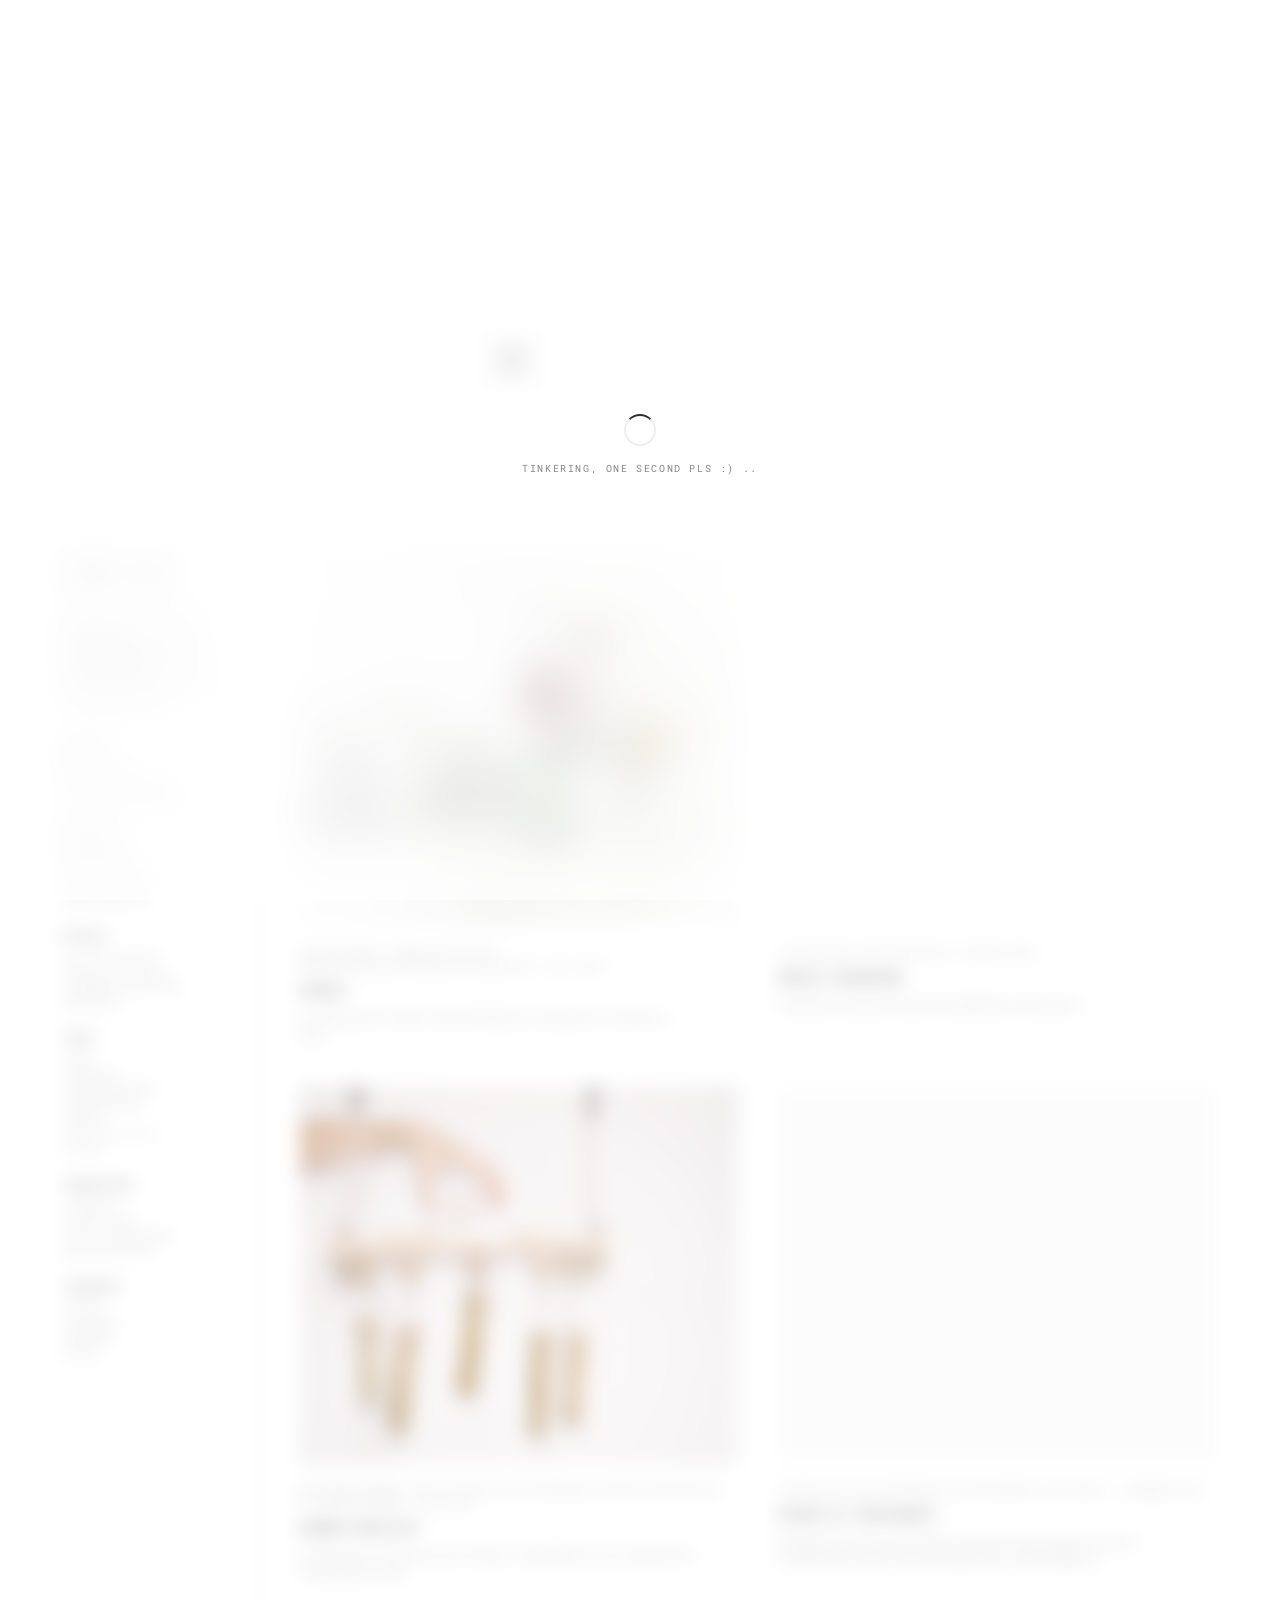
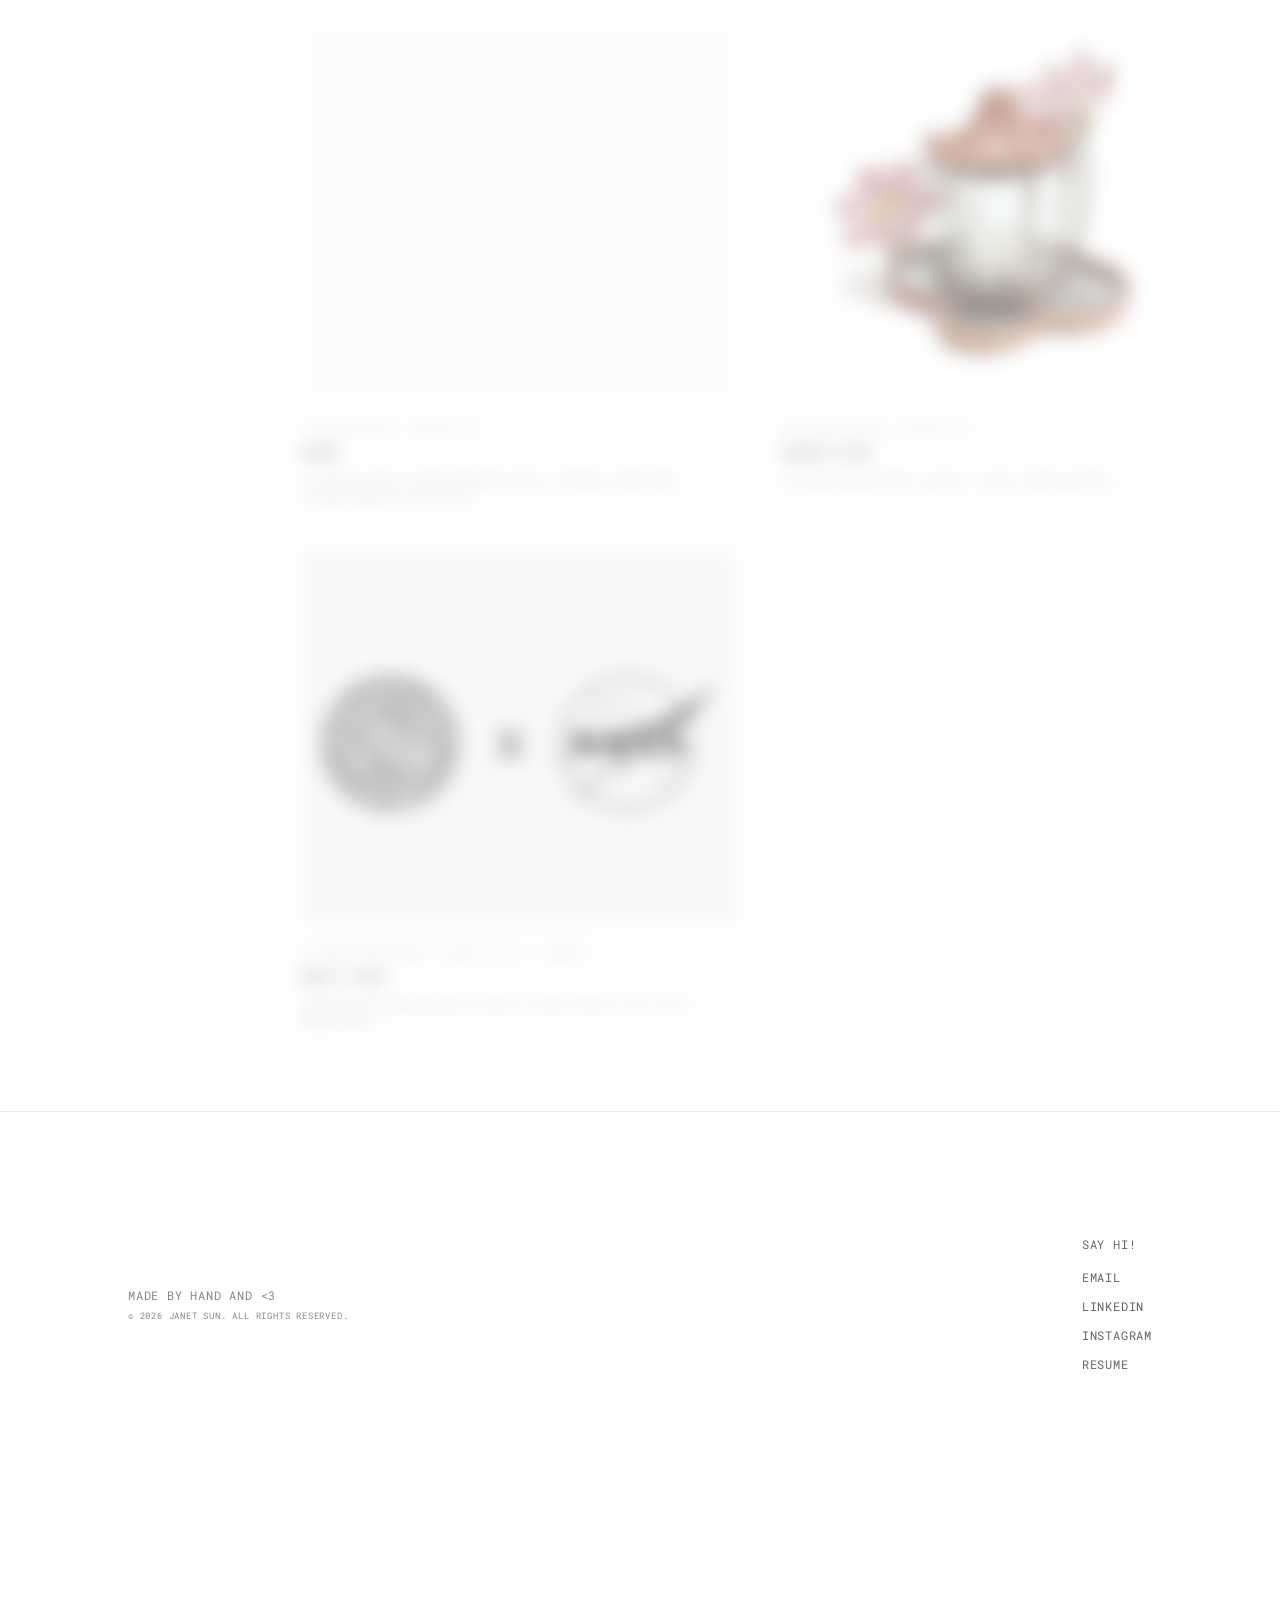
==== commit 6c618e46: "Update resume links to point to the new PDF file and adjust cursor styles across multiple HTML files" ====
--- a/index.html
+++ b/index.html
@@ -52,6 +52,8 @@
     background: none;
     backdrop-filter: none;
     -webkit-backdrop-filter: none;
+    mix-blend-mode: normal;
+    z-index: 10002;
   }
   .cursor.click-me-bubble::after {
     content: "click me";
@@ -79,6 +81,8 @@
     background: none;
     backdrop-filter: none;
     -webkit-backdrop-filter: none;
+    mix-blend-mode: normal;
+    z-index: 10002;
   }
   .cursor.coming-soon-bubble::after {
     content: "coming soon";
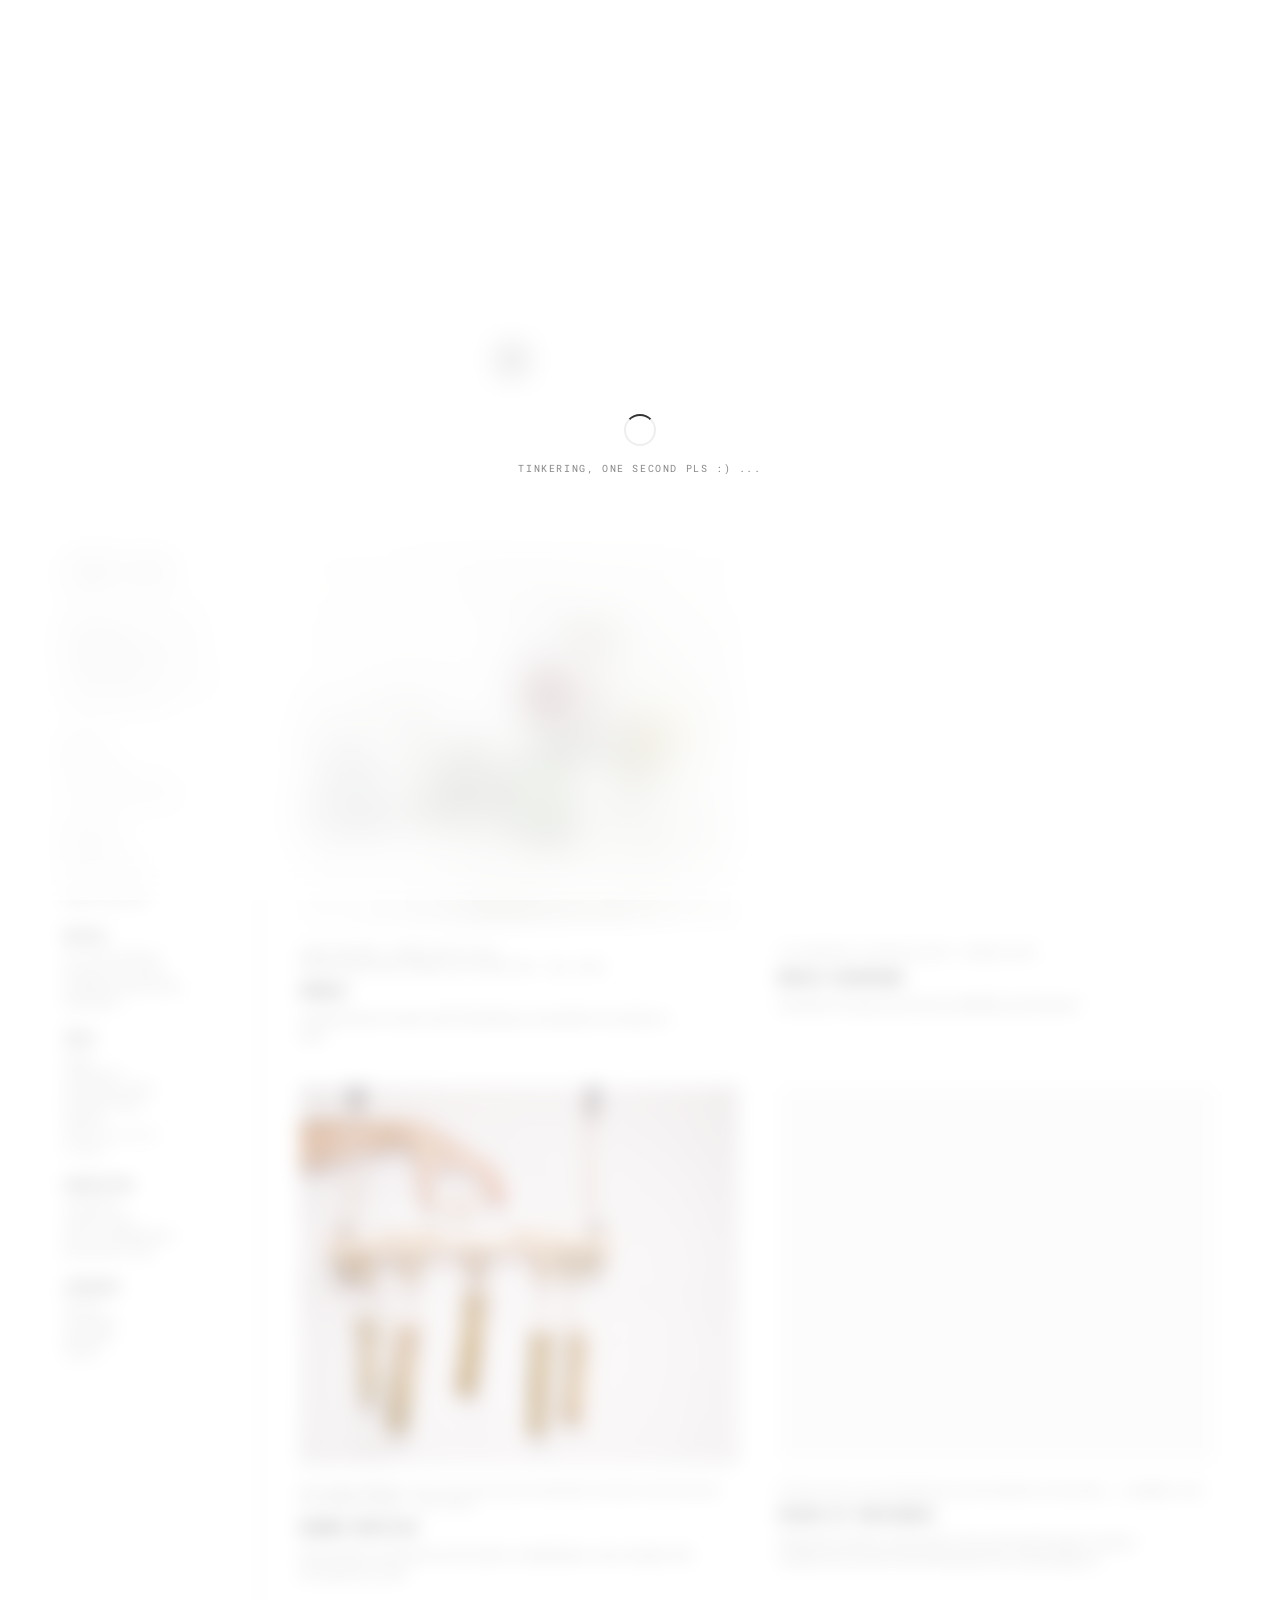
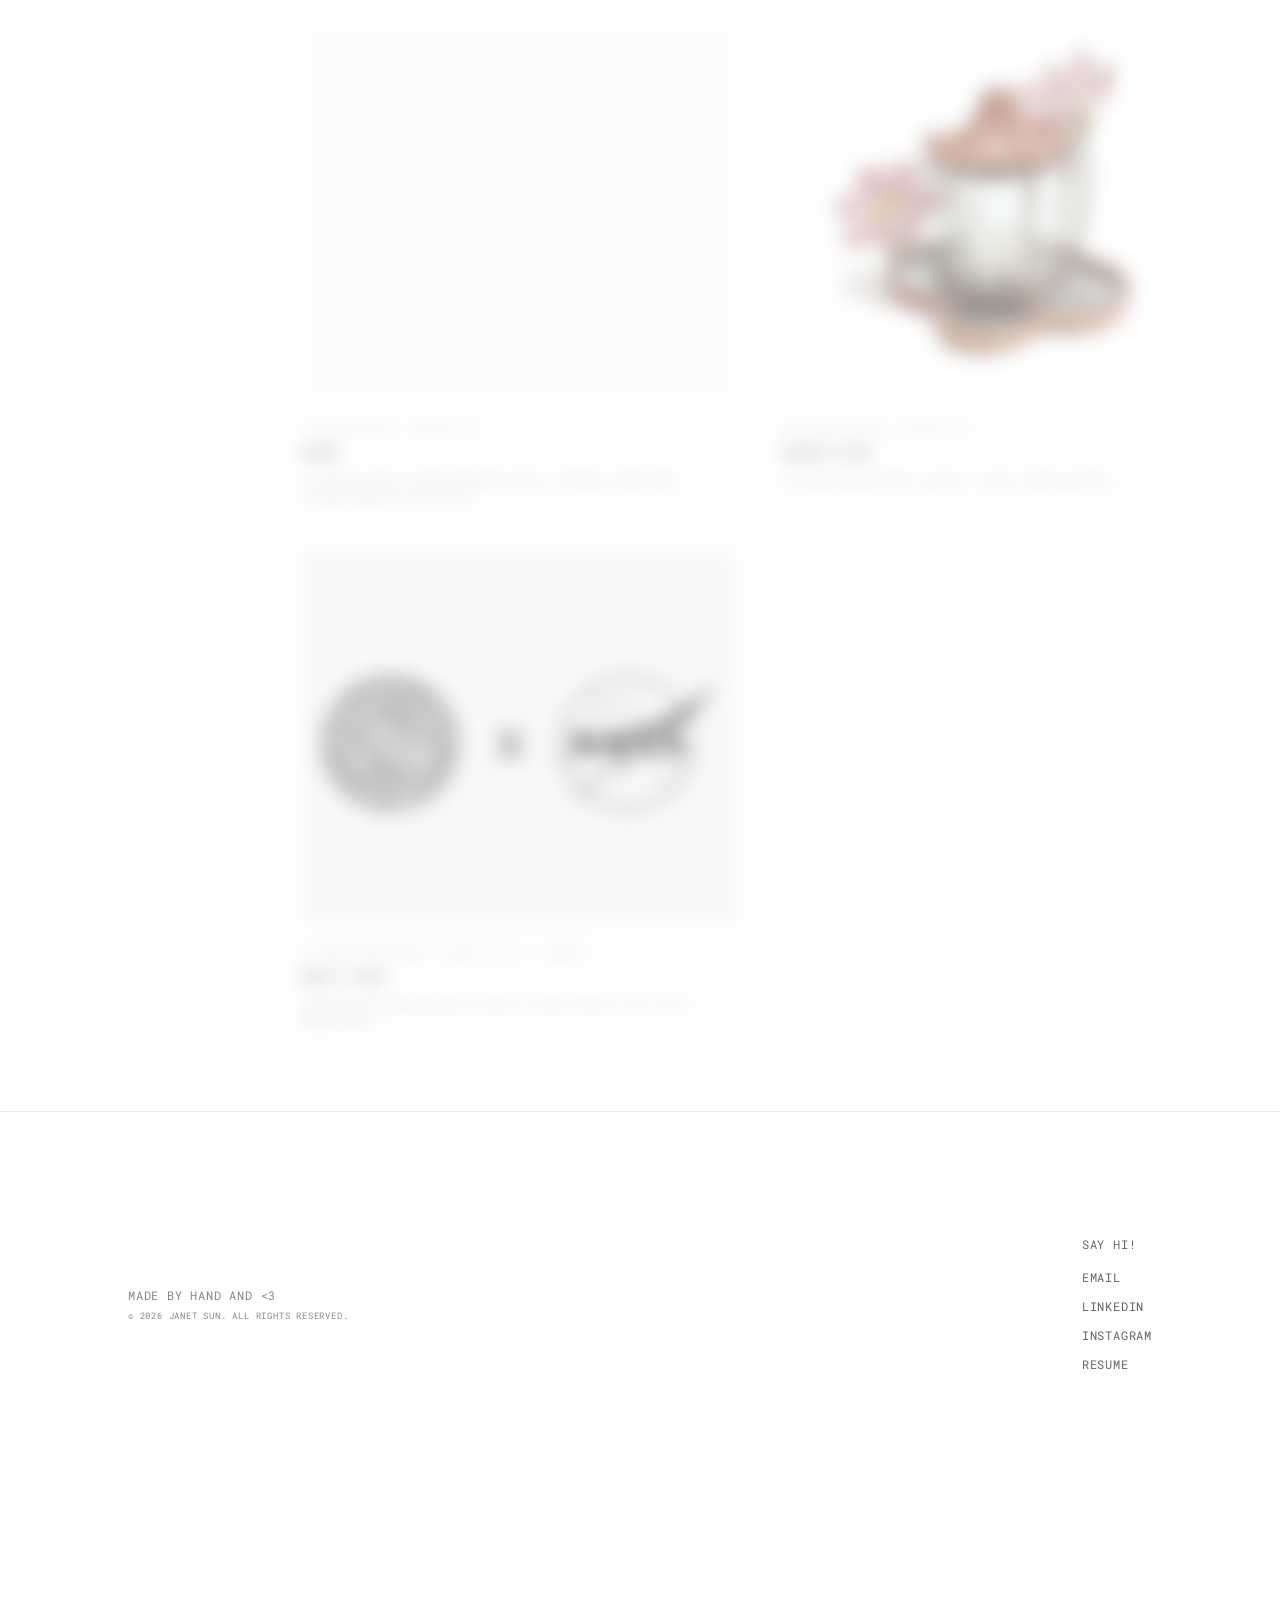
==== commit ac26bfad: "Portfolio updates: email links, resume PDF, about page, cursor fixes, carousel, lightbox white bg, I" ====
--- a/index.html
+++ b/index.html
@@ -336,8 +336,8 @@
       <div class="footer-links">
         <a href="mailto:janetsun05@gmail.com">Email</a>
         <a href="https://www.linkedin.com/in/janet-sun05" target="_blank" rel="noopener noreferrer">LinkedIn</a>
-        <a href="#">Instagram</a>
-        <a href="janetsunCV_ID.pdf" target="_blank" rel="noopener noreferrer">Resume</a>
+        <a href="https://www.instagram.com/minjieart/?hl=en" target="_blank" rel="noopener noreferrer">Instagram</a>
+        <a href="./janetsunCV_ID.pdf" target="_blank" rel="noopener noreferrer">Resume</a>
       </div>
     </div>
   </div>
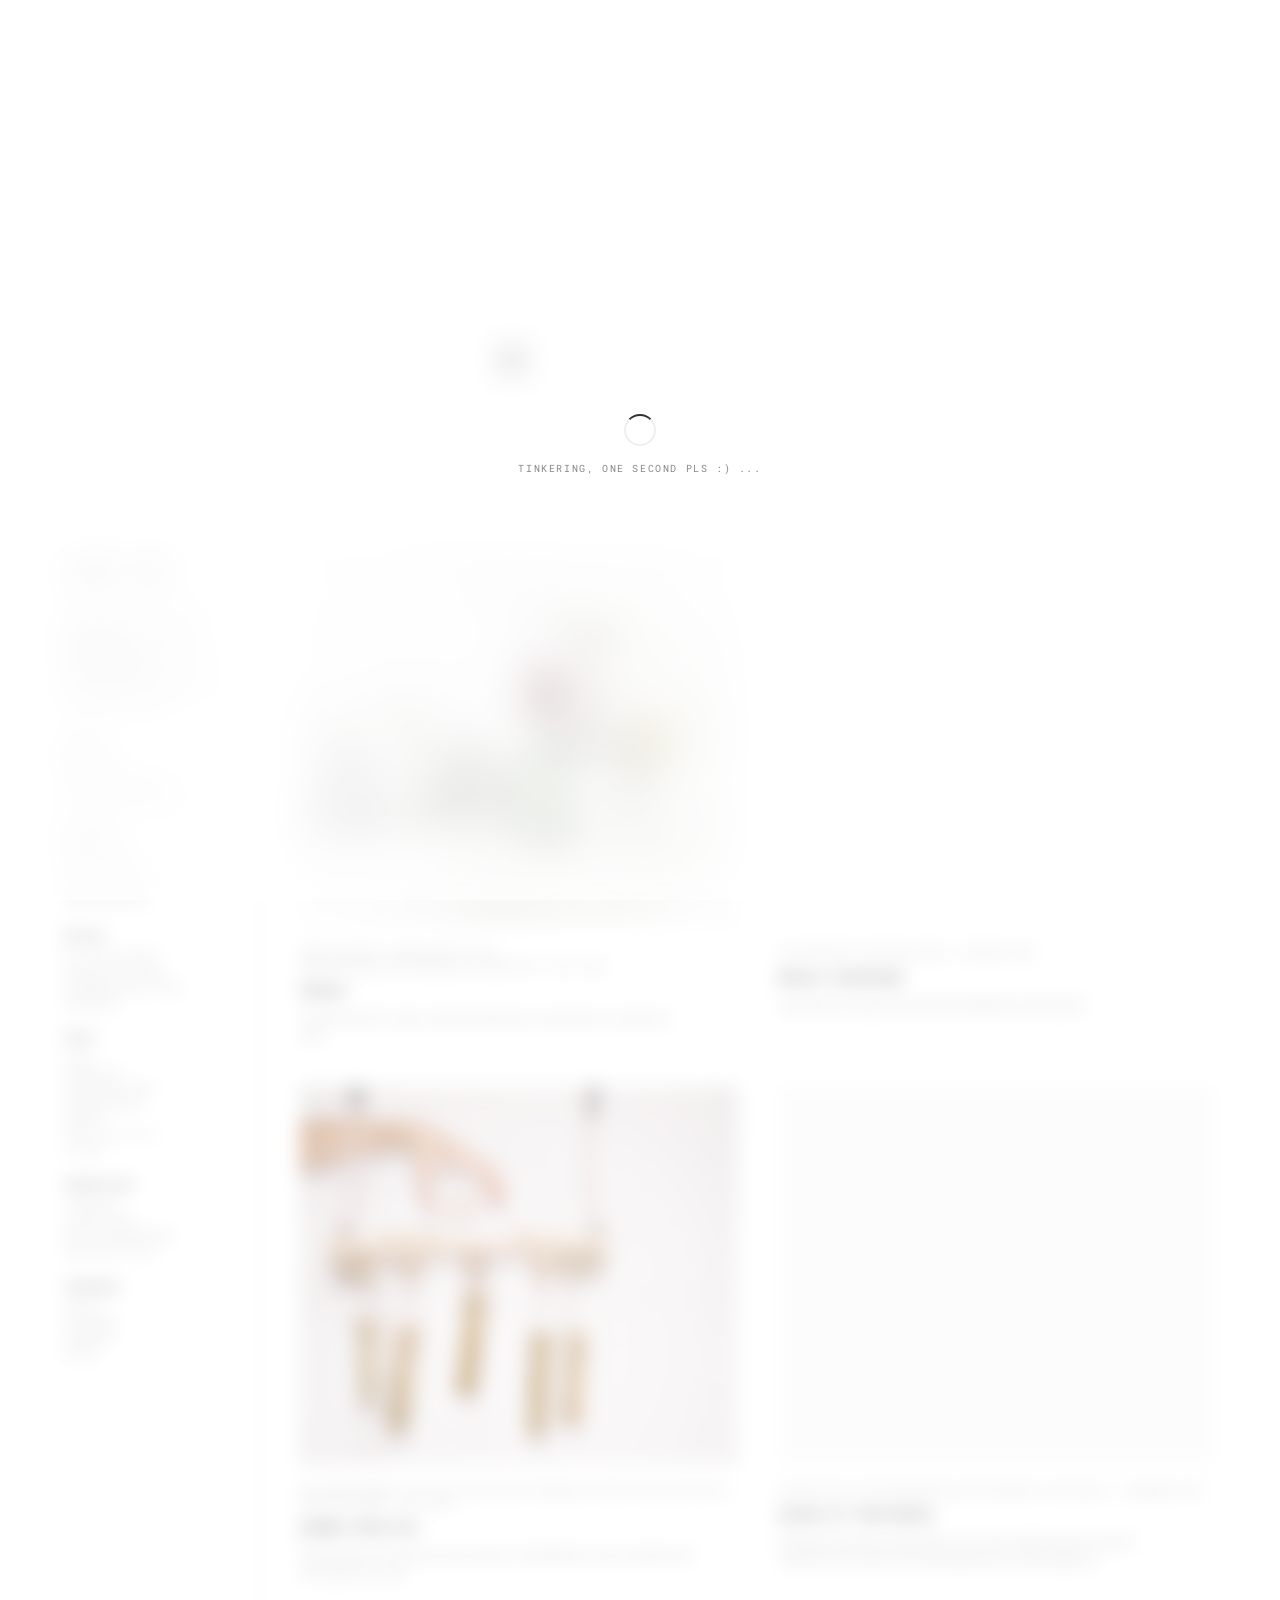
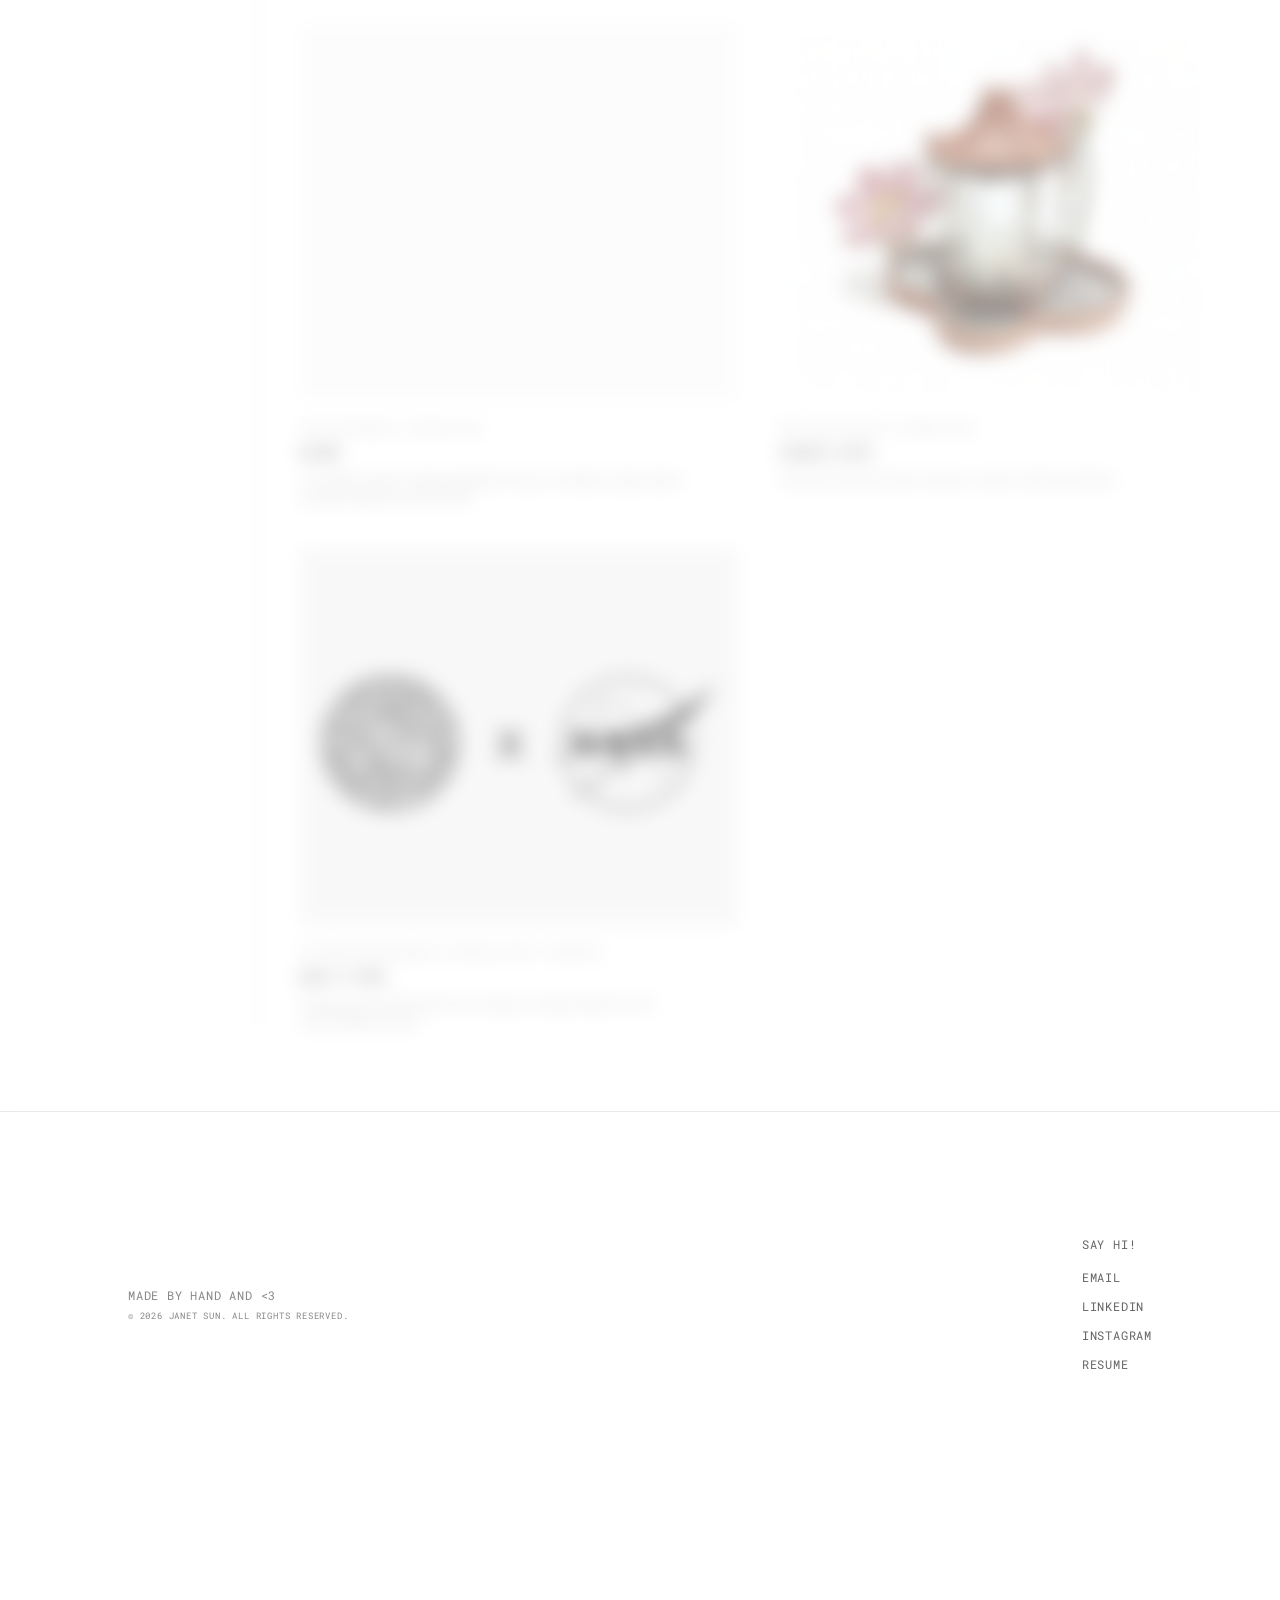
==== commit fe7edcaa: "Fix spelling errors across portfolio: Exhibited, Exhibition, Exploration, Environment, rebuilding, E" ====
--- a/index.html
+++ b/index.html
@@ -3,6 +3,7 @@
 <head>
 <meta charset="UTF-8" />
 <meta name="viewport" content="width=device-width, initial-scale=1.0" />
+<link rel="icon" type="image/png" href="faviconjs-01.png" />
 <title>Janet Sun Works</title>
 
 <link href="https://fonts.googleapis.com/css2?family=Inter:wght@400;500&family=Source+Serif+4:opsz@8..60&family=Roboto+Mono&display=swap" rel="stylesheet">
@@ -251,9 +252,9 @@
       <div class="gallery-item">
         <img src="photo/seedle/Gemini_Generated_Image_8rr1y48rr1y48rr1.png" alt="Seedle">
         <h5>Seed Shaker + Seedle App ui/ux</h5>
-        <h5>Exhbited @ RISD Trinellial Exhbition - Fall 2025</h5>
+        <h5>Exhibited @ RISD Triennial Exhibition - Fall 2025</h5>
         <h3>Seedle</h3>
-        <p> introducing a fun way to start rebuiding our ecosystem one step at a time. </p>
+        <p> introducing a fun way to start rebuilding our ecosystem one step at a time. </p>
       </div>
     </a>
 
@@ -265,14 +266,14 @@
         </video>
         <h5>Solidworks Course @ RISD - Spring 2025</h5>
         <h3>Mosaic Headphone</h3>
-        <p> Exloration through 3D cad with SolidWorks and Keyshot </p>
+        <p> Exploration through 3D cad with SolidWorks and Keyshot </p>
       </div>
     </a>
 
     <a href="bamboo.html" class="gallery-item-link">
       <div class="gallery-item">
         <img src="photo/bamboo/BAMBOO1.png" alt="Bamboo Project">
-        <h5>Bat Enrichement Tool  @ the Wildlife Rehabilitators Association of Rhode Island - Fall 2025</h5>
+        <h5>Bat Enrichment Tool  @ the Wildlife Rehabilitators Association of Rhode Island - Fall 2025</h5>
         <h3>Bamboo Whistler</h3>
         <p>Echolocation enrichment tool for bats in rehabilitation, also versatile with bird species as well.</p>
       </div>
@@ -298,7 +299,7 @@
         </video>
         <h5>Tape Dispenser - Spring 2025</h5>
         <h3>Bloom</h3>
-        <p>A multiples project. exploring different ways to multiple a single object through material, tools and form.</p>
+        <p>A multiples project. Exploring different ways to multiply a single object through material, tools and form.</p>
       </div>
     </a>
 
@@ -314,9 +315,9 @@
     <a href="#work" class="gallery-item-link gallery-item-link-nasa">
       <div class="gallery-item">
         <img src="photo/nasa/nasa%20x%20risd-01.png" alt="NASA x RISD" style="filter: grayscale(100%) invert(1);">
-        <h5>Extreme Enviroment Course @ RISD - Ongoing</h5>
+        <h5>Extreme Environment Course @ RISD - Ongoing</h5>
         <h3>NASA x RISD</h3>
-        <p>designing and building lifesize mockup of a space station for the current NASA mission. </p>
+        <p>Designing and building life-size mockup of a space station for the current NASA mission. </p>
       </div>
     </a>
 
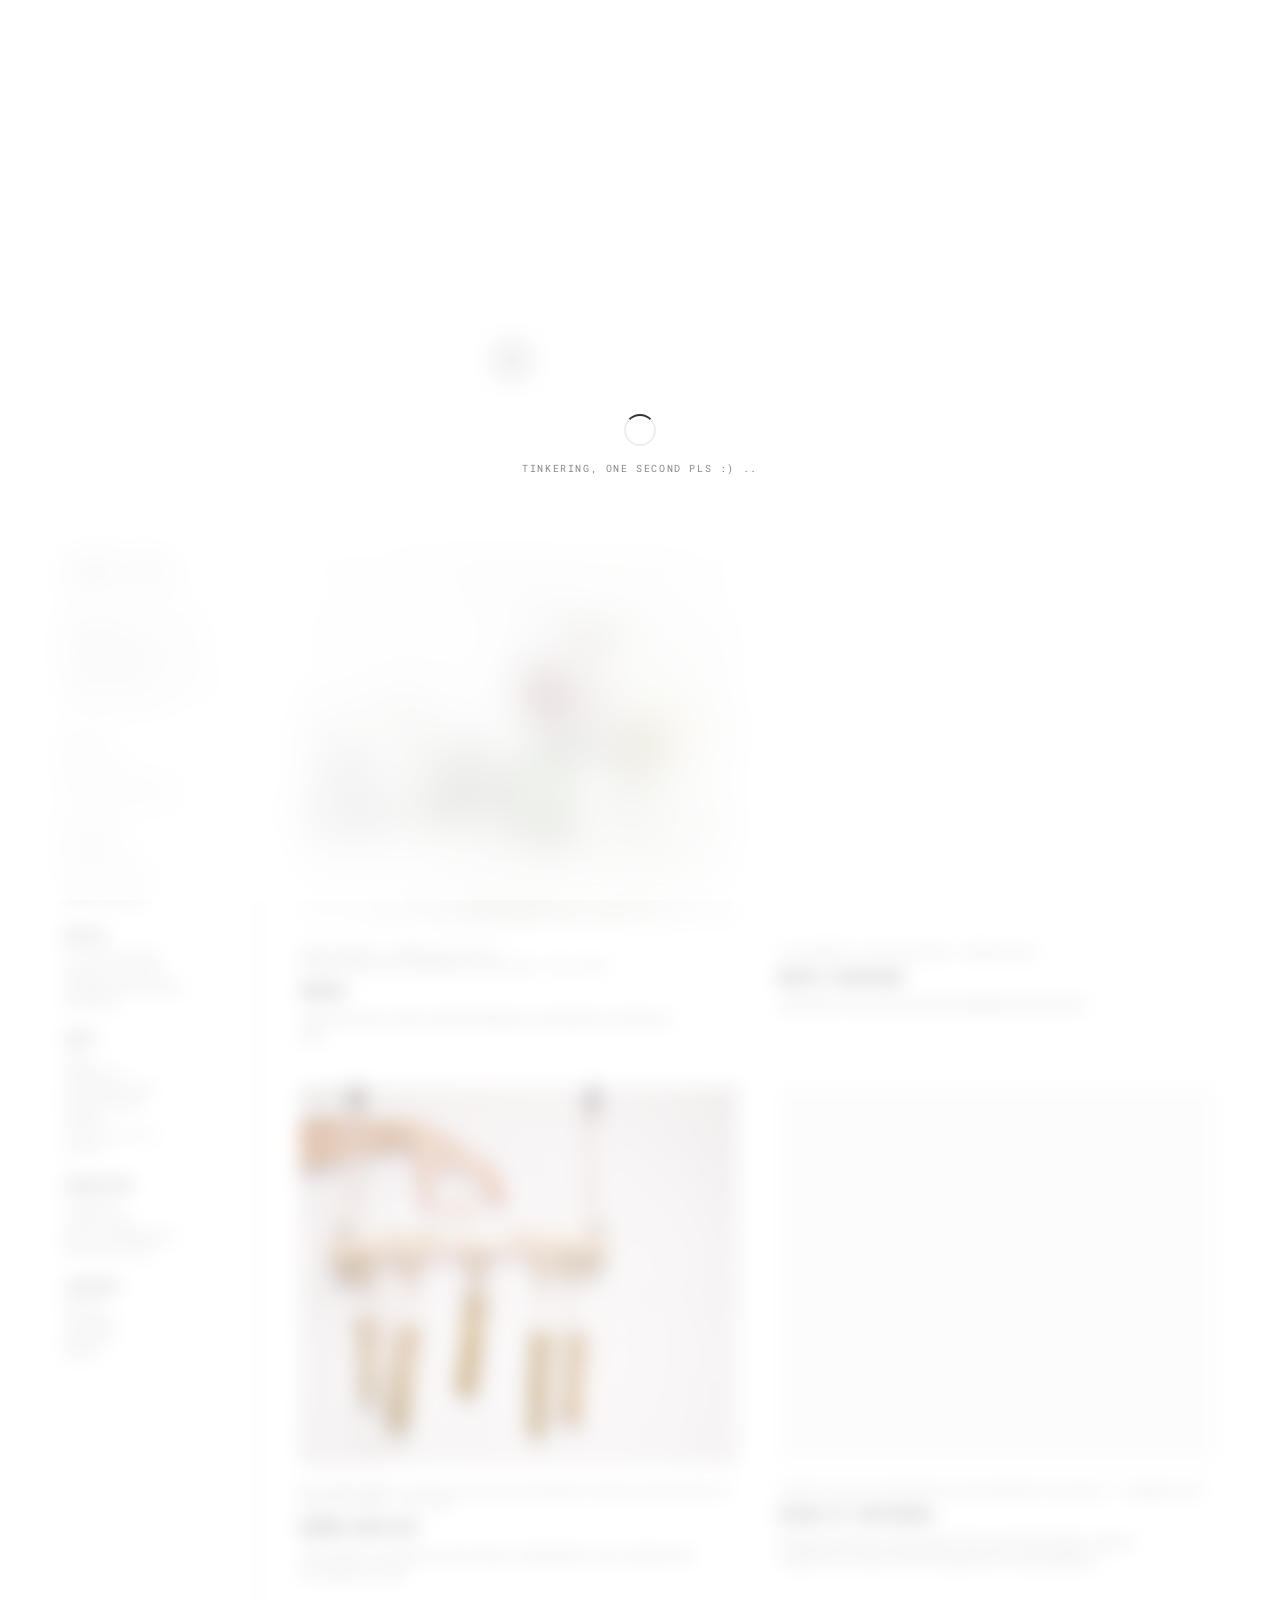
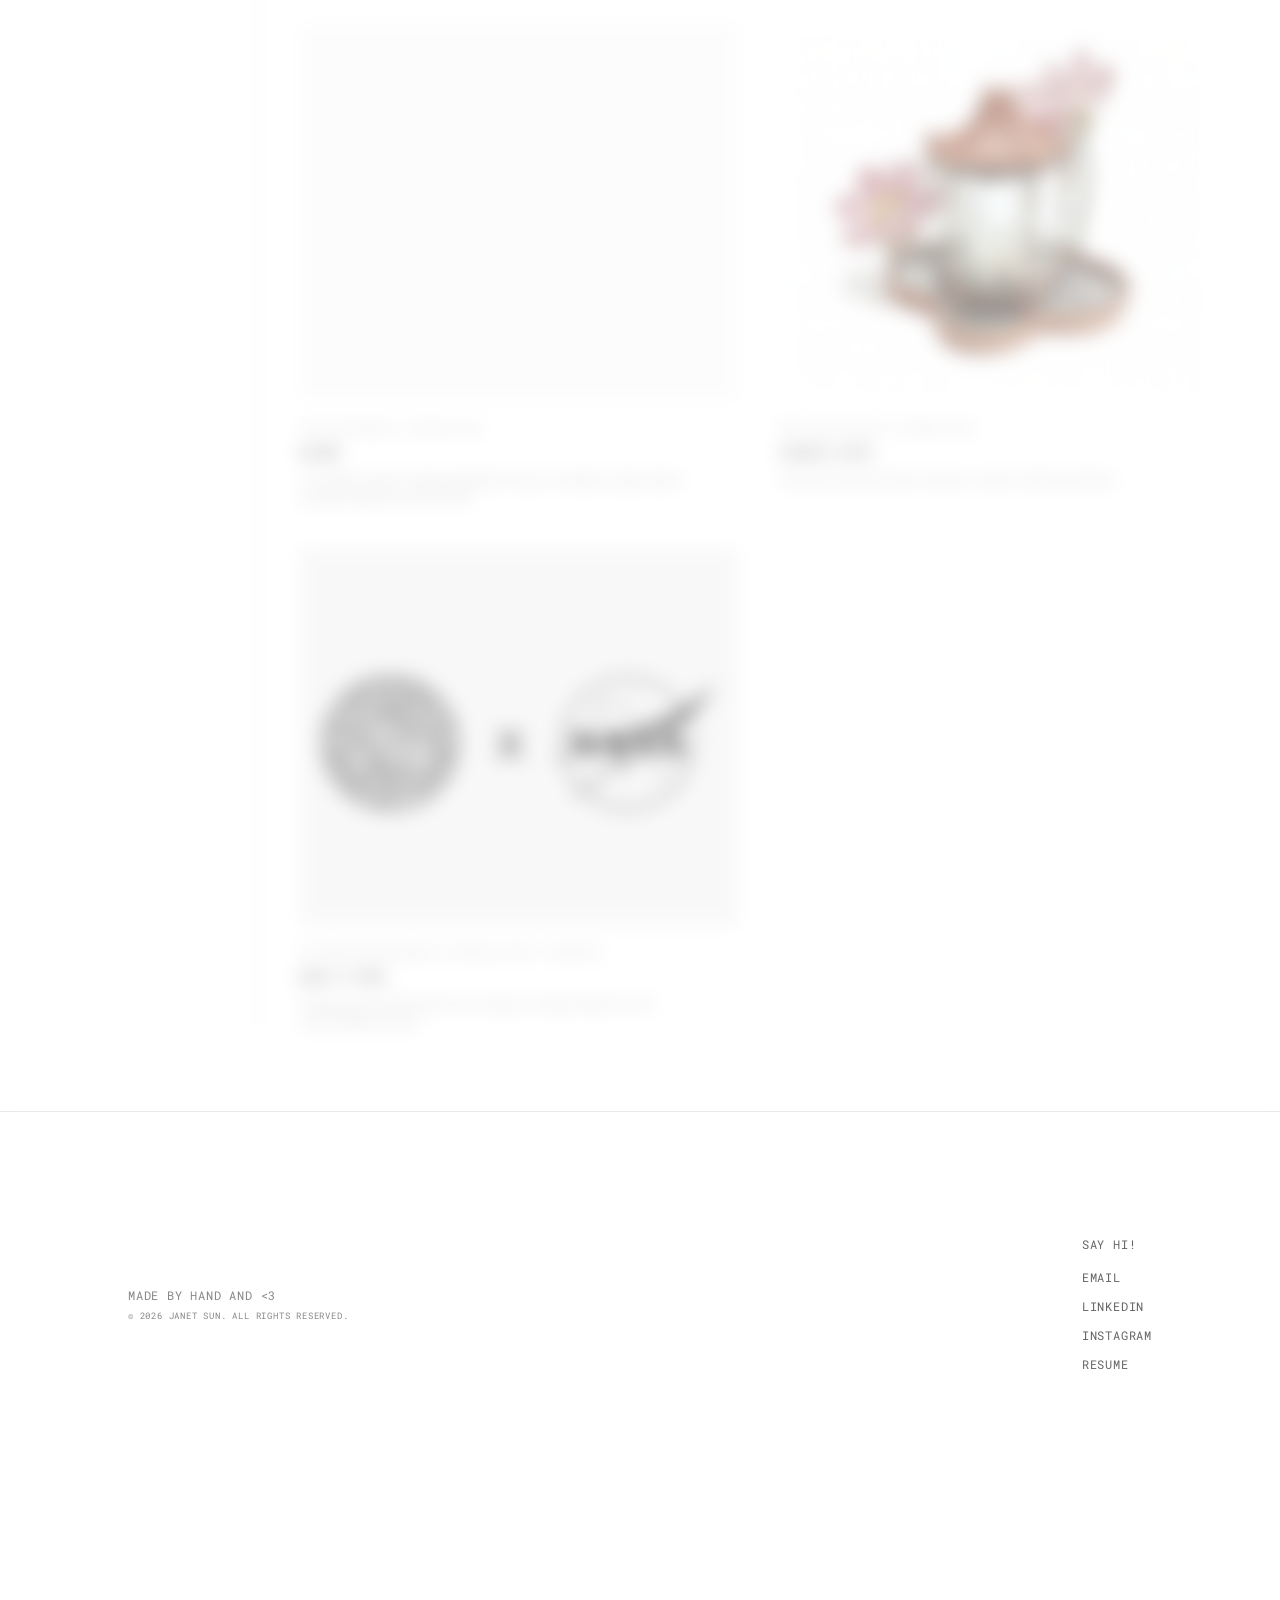
==== commit d69e39a1: "Update resume to IDCV.pdf Made-with: Cursor" ====
--- a/index.html
+++ b/index.html
@@ -338,7 +338,7 @@
         <a href="mailto:janetsun05@gmail.com">Email</a>
         <a href="https://www.linkedin.com/in/janet-sun05" target="_blank" rel="noopener noreferrer">LinkedIn</a>
         <a href="https://www.instagram.com/minjieart/?hl=en" target="_blank" rel="noopener noreferrer">Instagram</a>
-        <a href="./janetsunCV_ID.pdf" target="_blank" rel="noopener noreferrer">Resume</a>
+        <a href="./IDCV.pdf" target="_blank" rel="noopener noreferrer">Resume</a>
       </div>
     </div>
   </div>
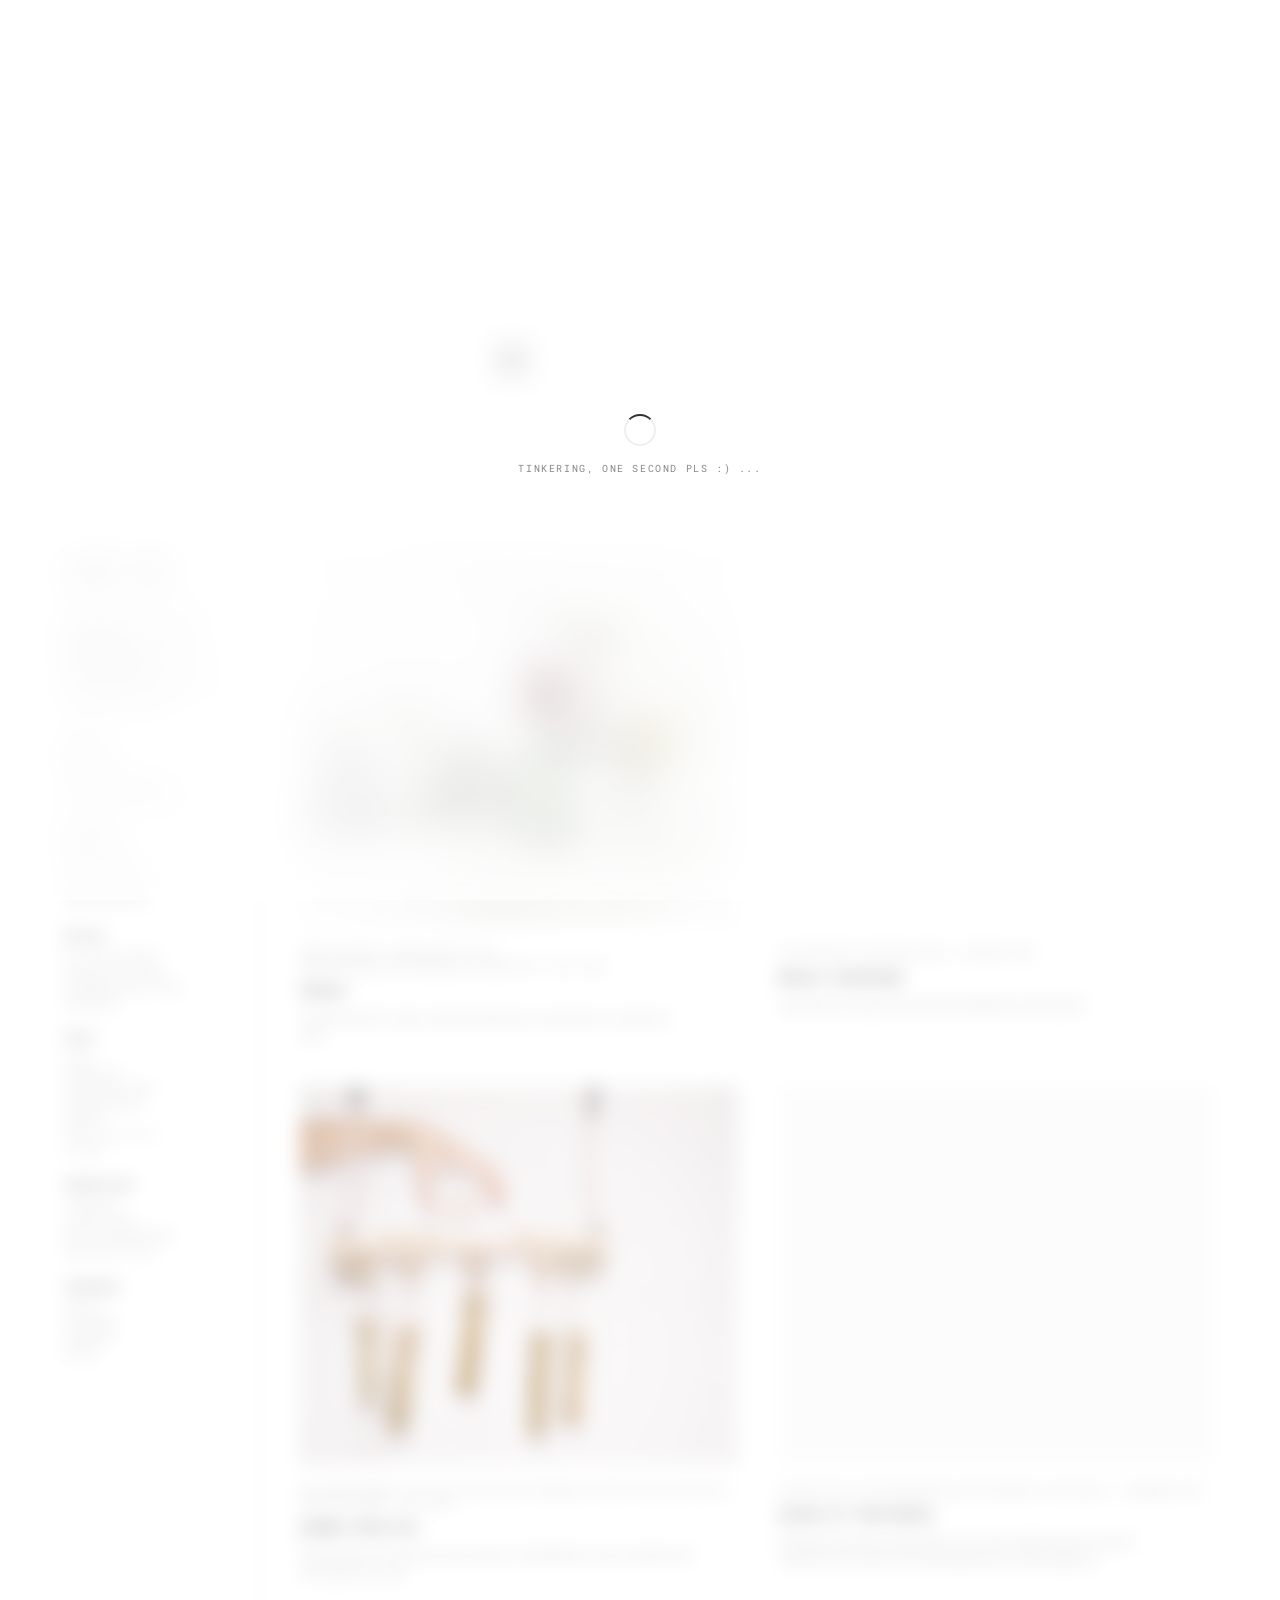
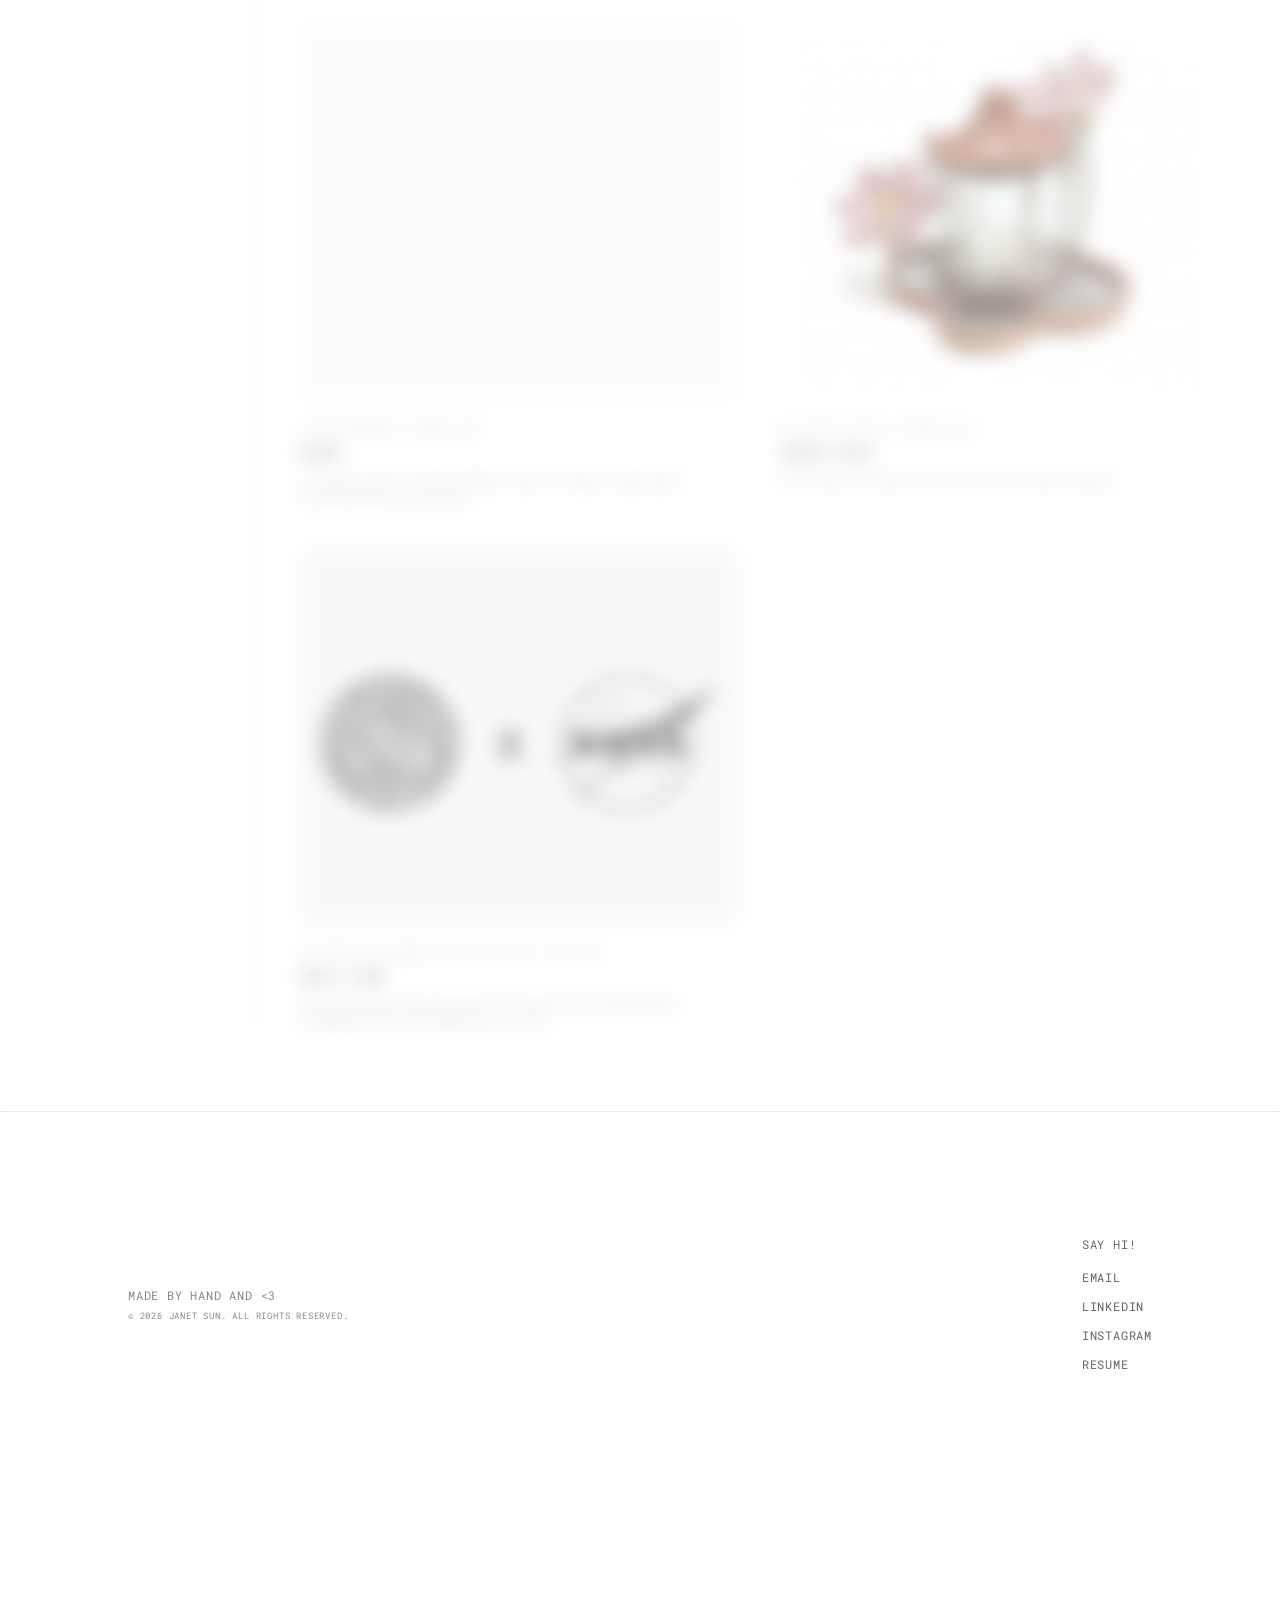
==== commit 483b55c0: "Update index.html copy Made-with: Cursor" ====
--- a/index.html
+++ b/index.html
@@ -317,7 +317,7 @@
         <img src="photo/nasa/nasa%20x%20risd-01.png" alt="NASA x RISD" style="filter: grayscale(100%) invert(1);">
         <h5>Extreme Environment Course @ RISD - Ongoing</h5>
         <h3>NASA x RISD</h3>
-        <p>Designing and building life-size mockup of a space station for the current NASA mission. </p>
+        <p> Iterating Designs and building life-size mockup of a Tool Cart and Pop-Up Refuge for the future NASA Apollo mission. </p>
       </div>
     </a>
 
